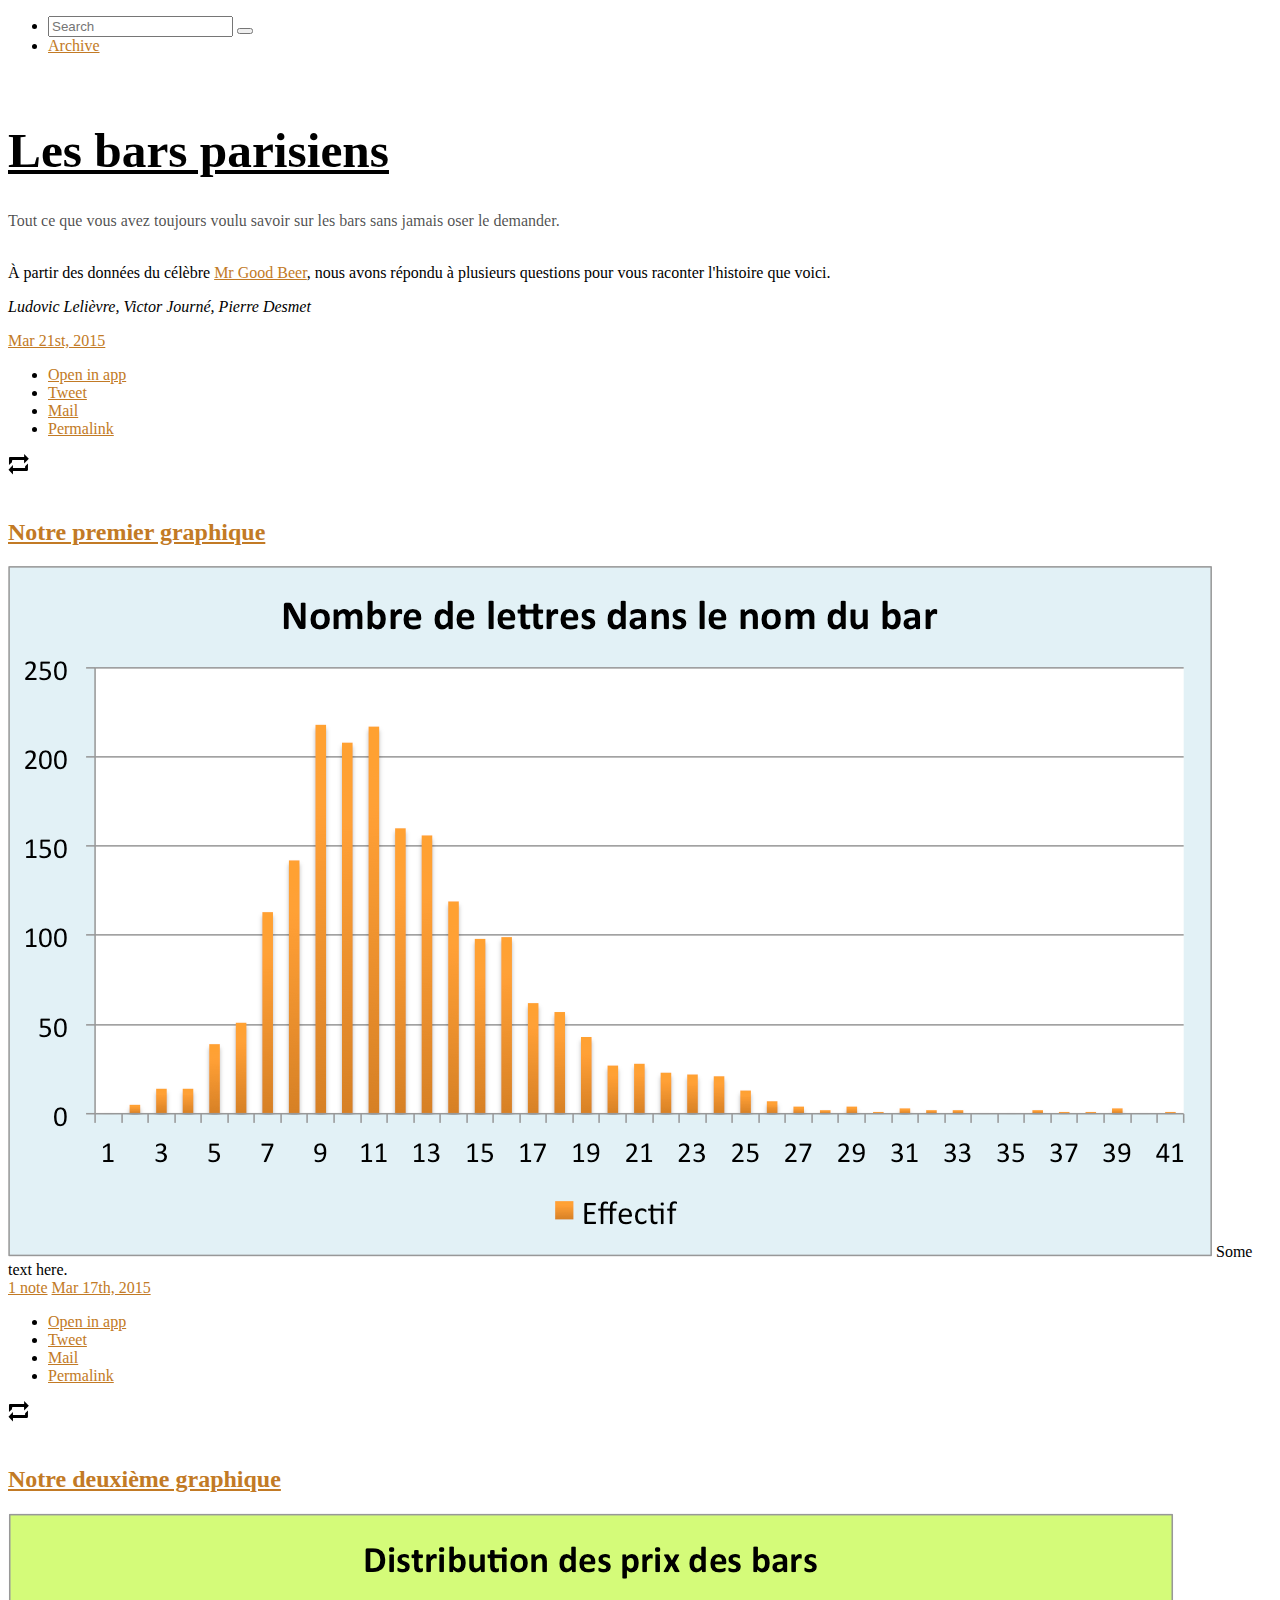
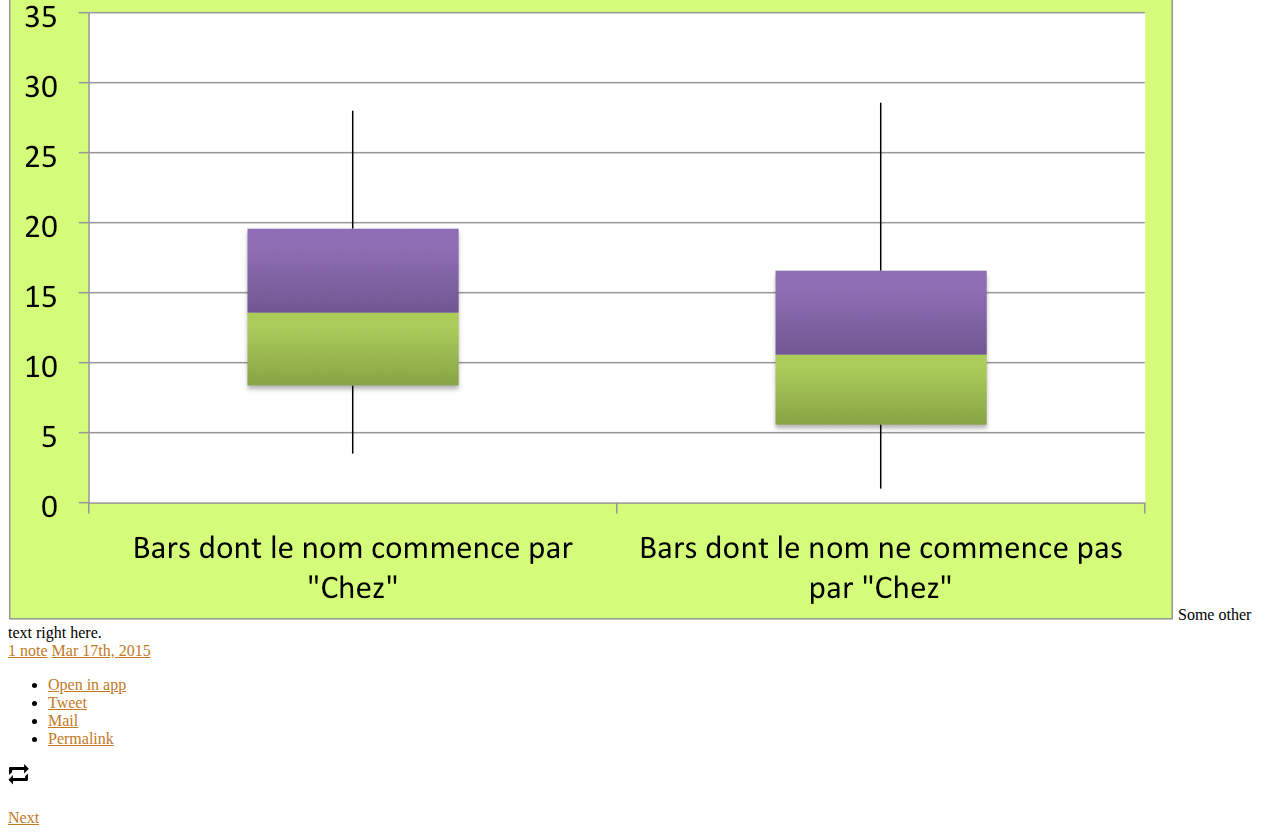
==== index.html @ 40562340 "Premiere version fonctionnelle" ====
<!DOCTYPE html>
<script>var __pbpa = true;</script>
<script>var translated_warning_string = 'Warning: Never enter your Tumblr password unless \u201chttps://www.tumblr.com/login\u201d\x0ais the address in your web browser.\x0a\x0aYou should also see a green \u201cTumblr, Inc.\u201d identification in the address bar.\x0a\x0aSpammers and other bad guys use fake forms to steal passwords.\x0a\x0aTumblr will never ask you to log in from a user\u2019s blog.\x0a\x0aAre you absolutely sure you want to continue?';</script><script type="text/javascript" language="javascript" src="http://assets.tumblr.com/assets/scripts/pre_tumblelog.js?_v=7f6772238e1748fa255bd191b4985d65"></script>
<!DOCTYPE html>
<!--[if IE 8]><html class="lt-ie10 lt-ie9"> <![endif]-->
<!--[if IE 9]><html class="lt-ie10"> <![endif]-->
<!--[if gt IE 9]><!--> <html> <!--<![endif]-->
    <head prefix="og: http://ogp.me/ns# fb: http://ogp.me/ns/fb# blog: http://ogp.me/ns/blog#">
        <meta name="apple-itunes-app" content="app-id=305343404,affiliate-data=at=11l3M5&ct=us.itunes.uni.tumblr.ipdt,app-argument=tumblr://x-callback-url/blog?blogName=tournageparis&referrer=smart-app-banner">
        <meta charset="utf-8">
        <title>Les bars parisiens</title>
        <meta name="description" content="Projet de dataviz à l'ENSAE ParisTech">
        <meta name="viewport" content="width=device-width, initial-scale=1.0">
        <style>figure{margin:0}.tmblr-iframe{position:absolute}.tmblr-iframe.hide{display:none}</style>
        <link rel="shortcut icon" href="http://img11.hostingpics.net/pics/999138ensae.png">
        <link rel="apple-touch-icon-precomposed" href="http://img11.hostingpics.net/pics/999138ensae.png">
        <!--<link rel="alternate" type="application/rss+xml" href="http://tournageparis.tumblr.com/rss">-->
        <link rel="stylesheet" href="http://static.tumblr.com/vr9xgox/k5rniy4bm/main-min.css">

        <!-- HTML5 Shiv -->
        <!--[if lt IE 9]>
            <script src="http://static.tumblr.com/hriofhd/Qj0m8pn7q/html5shiv.js"></script>
        <![endif]-->


        <style>
            /* Colors */
            body {
                background: #FFFFFF;
            }

            .blog-title {
                font-family: 'Typewriter FS', serif, "Helvetica Neue", HelveticaNeue, Typewriter, sans-serif;
                font-size: 37pt;
                font-weight: bold;
            }

            .blog-title a,
            .description,
            .search-header {
                color: #000000;
            }

            .h-line {
                background: #000000;
            }

            a {
                color: #c27a25;
            }

            #pagination a,
            .exposed-nav-wrapper li a {
                color: #c27a25;
            }

            #pagination a.next:after {
                border-left-color: #c27a25;
            }

            #pagination a.previous:after {
                border-right-color: #c27a25;
            }

            .loader .loader-bar {
                background-color: #000000;
            }

            .link-wrapper {
                background-color: #c27a25;
            }

            .header-image.cover {
                background-image: url(http://leossf.com/wp-content/uploads/2015/11/leos-oyster-bar-home-slide-03.jpg);
            }

            .user-avatar {
                background-color: #FFFFFF;
                border-color: #FFFFFF;
            }

            .avatar-style-square .user-avatar {
                -wekbit-box-shadow: 0 0 0 4px #FFFFFF;
                -moz-box-shadow: 0 0 0 4px #FFFFFF;
                box-shadow: 0 0 0 4px #FFFFFF;
            }

            .no-header-image .selector .bar-icon,
            .contain-header-image .selector .bar-icon {
                background: #c27a25;
            }

            .no-header-image .search-only .selector .icon,
            .contain-header-image .search-only .selector .icon {
                color: #c27a25;
            }

            /* Adjust menus for light accents on light backgrounds */
            .light-on-light.no-header-image .selector .bar-icon,
            .light-on-light.contain-header-image .selector .bar-icon {
                background: #444;
            }

            .light-on-light.no-header-image .search-only .selector .icon,
            .light-on-light.contain-header-image .search-only .selector .icon {
                color: #444;
            }

            /* Adjust menus for dark accents on dark backgrounds */
            .dark-on-dark.no-header-image .selector .bar-icon,
            .dark-on-dark.contain-header-image .selector .bar-icon {
                background: #fff;
            }

            .dark-on-dark.no-header-image .search-only .selector .icon,
            .dark-on-dark.contain-header-image .search-only .selector .icon {
                color: #fff;
            }

            @media screen and (max-device-width: 580px) {
                .header-image.cover {
                    background-image: url(http://static.tumblr.com/ac525241281565580e015b199a4c1202/8la3pyc/bbTnld2x6/tumblr_static_tumblr_static_qr7u372q500c4g0wgookogks_640.jpg);
                    -webkit-background-size: cover;
                    background-size: cover;
                }

                .nav-menu-bg,
                .nav-menu-wrapper .nav-menu.active:before,
                .nav-menu .pop-menu ul {
                    background: #FFFFFF;
                }

                .nav-menu.active .selector .bar-icon,
                .below-header .selector .bar-icon {
                    background: #c27a25;
                }

                .nav-menu .pop-menu ul li a,
                .below-header .search-only .selector .icon {
                    color: #c27a25;
                }

                /* Adjust menus for light accents on light backgrounds */
                .light-on-light .selector.active .bar-icon,
                .light-on-light.below-header .nav-menu .selector .bar-icon,
                .light-on-light.below-header .selector .bar-icon {
                    background: #444;
                }

                .light-on-light .nav-menu .pop-menu ul li a,
                .light-on-light.below-header .search-only .selector .icon {
                    color: #444;
                }

                /* Adjust menus for dark accents on dark backgrounds */
                .dark-on-dark .nav-menu .selector .bar-icon,
                .dark-on-dark .below-header .selector .bar-icon {
                    background: #fff;
                }

                .dark-on-dark .nav-menu .pop-menu ul li a,
                .dark-on-dark.below-header .search-only .selector .icon {
                    color: #fff;
                }

                .avatar-style-square .user-avatar {
                    -wekbit-box-shadow: 0 0 0 3px #FFFFFF;
                    -moz-box-shadow: 0 0 0 3px #FFFFFF;
                    box-shadow: 0 0 0 3px #FFFFFF;
                }

            }

            /* Custom CSS */

        </style>
    <link rel="alternate" href="android-app://com.tumblr/tumblr/x-callback-url/blog?blogName=tournageparis"><link rel="alternate" href="ios-app://305343404/tumblr/x-callback-url/blog?blogName=tournageparis"><script src="http://assets.tumblr.com/assets/scripts/tumblelog_post_message_queue.js?_v=ae06d1ab69efc6f29297bf2b7a4160af"></script><link rel="stylesheet" type="text/css" href="https://raw.githubusercontent.com/PierreDesmet/PierreDesmet.github.io/master/stylesheet.css"><!-- BEGIN TUMBLR FACEBOOK OPENGRAPH TAGS --><!-- If you'd like to specify your own Open Graph tags, define the og:url and og:title tags in your theme's HTML. --><!-- Read more: http://ogp.me/ --><meta property="fb:app_id" content="48119224995"><meta property="og:title" content="Les tournages à Paris"><meta property="og:url" content="http://tournageparis.tumblr.com/?og=1"><meta property="og:description" content="Trois étudiantes en statistiques qui aiment à la fois Paris et le Cinéma, voilà ce que ça donne !"><meta property="og:type" content="tumblr-feed:tumblelog"><meta property="og:image" content="http://img11.hostingpics.net/pics/999138ensae.png"><meta property="al:ios:url" content="tumblr://x-callback-url/blog?blogName=tournageparis"><meta property="al:ios:app_name" content="Tumblr"><meta property="al:ios:app_store_id" content="305343404"><meta property="al:android:url" content="tumblr://x-callback-url/blog?blogName=tournageparis"><meta property="al:android:app_name" content="Tumblr"><meta property="al:android:package" content="com.tumblr"><!-- END TUMBLR FACEBOOK OPENGRAPH TAGS --><!-- TWITTER TAGS --><meta charset="utf-8"><meta name="twitter:site" content="tumblr"><meta name="twitter:card" content="app"><meta name="twitter:description" content="tournageparis"><meta name="twitter:title" content="tournageparis"><meta name="twitter:app:name:iphone" content="Tumblr"><meta name="twitter:app:name:ipad" content="Tumblr"><meta name="twitter:app:name:googleplay" content="Tumblr"><meta name="twitter:app:id:iphone" content="305343404"><meta name="twitter:app:id:ipad" content="305343404"><meta name="twitter:app:id:googleplay" content="com.tumblr"><meta name="twitter:app:url:iphone" content="tumblr://x-callback-url/blog?blogName=tournageparis&amp;referrer=twitter-cards"><meta name="twitter:app:url:ipad" content="tumblr://x-callback-url/blog?blogName=tournageparis&amp;referrer=twitter-cards"><meta name="twitter:app:url:googleplay" content="tumblr://x-callback-url/blog?blogName=tournageparis&amp;referrer=twitter-cards"><!-- GOOGLE CAROUSEL --><script type="application/ld+json">
	{"@type":"ItemList","url":"http:\/\/tournageparis.tumblr.com","itemListElement":[{"@type":"ListItem","position":1,"url":"http:\/\/tournageparis.tumblr.com\/post\/114209830774\/si-en-vous-promenant-dans-paris-vous-vous-\u00eates"},{"@type":"ListItem","position":2,"url":"http:\/\/tournageparis.tumblr.com\/post\/113991096584\/on-ne-tourne-pas-que-dans-les-quartiers-chics-\u00e0"},{"@type":"ListItem","position":3,"url":"http:\/\/tournageparis.tumblr.com\/post\/114207998944"},{"@type":"ListItem","position":4,"url":"http:\/\/tournageparis.tumblr.com\/post\/113991350779\/paris-divis\u00e9e-entre-la-com\u00e9die-et-le-drame"},{"@type":"ListItem","position":5,"url":"http:\/\/tournageparis.tumblr.com\/post\/113958047034\/paris-ville-romantique"},{"@type":"ListItem","position":6,"url":"http:\/\/tournageparis.tumblr.com\/post\/114207609409"},{"@type":"ListItem","position":7,"url":"http:\/\/tournageparis.tumblr.com\/post\/113966843389\/parlons-chiffre"},{"@type":"ListItem","position":8,"url":"http:\/\/tournageparis.tumblr.com\/post\/113970855624\/les-tournages-\u00e0-paris-ne-connaissent-pas-la-crise"},{"@type":"ListItem","position":9,"url":"http:\/\/tournageparis.tumblr.com\/post\/113966087064\/mieux-vaut-tourner-sur-l\u00eele-saint-louis-pour"},{"@type":"ListItem","position":10,"url":"http:\/\/tournageparis.tumblr.com\/post\/113968232439\/quel-arrondissement-promet-le-plus-grand-succ\u00e8s"},{"@type":"ListItem","position":11,"url":"http:\/\/tournageparis.tumblr.com\/post\/113971610434\/le-royaume-uni-remplit-les-salles"},{"@type":"ListItem","position":12,"url":"http:\/\/tournageparis.tumblr.com\/post\/114207946399"},{"@type":"ListItem","position":13,"url":"http:\/\/tournageparis.tumblr.com\/post\/114032891654\/pas-moins-de-20-nationalit\u00e9s-ont-tourn\u00e9-des-films"},{"@type":"ListItem","position":14,"url":"http:\/\/tournageparis.tumblr.com\/post\/113996144164\/quelles-images-les-productions-\u00e9trang\u00e8res"},{"@type":"ListItem","position":15,"url":"http:\/\/tournageparis.tumblr.com\/post\/113994470819\/les-productions-am\u00e9ricaines-ou-chinoises-se-font"}],"@context":"http:\/\/schema.org"}</script><link rel="canonical" href="http://tournageparis.tumblr.com"><style type="text/css">.knight-rider-loader{line-height:0;white-space:nowrap;width:78px}.knight-rider-loader.small{width:39px}.knight-rider-loader.centered{position:absolute;top:50%;left:50%;-webkit-transform:translate(-50%,-50%);transform:translate(-50%,-50%)}.knight-rider-loader.h-centered{position:absolute;top:0;left:50%;-webkit-transform:translateX(-50%);transform:translateX(-50%)}.knight-rider-bar{display:none;width:20px;height:20px;margin:0 3px;border-radius:5px;opacity:.5;background-color:#d0d0d0}.small>.knight-rider-bar{width:10px;height:10px;margin-left:2px;margin-right:1px;border-radius:2px}.animate>.knight-rider-bar{display:inline-block;-webkit-animation:knight-rider-oscillate ease-in-out .3s infinite alternate;animation:knight-rider-oscillate ease-in-out .3s infinite alternate}.knight-rider-bar:nth-child(1){-webkit-animation-delay:-.2s;animation-delay:-.2s}.knight-rider-bar:nth-child(2){-webkit-animation-delay:-.1s;animation-delay:-.1s}@-webkit-keyframes knight-rider-oscillate{0%{opacity:.5;-webkit-transform:scaleY(1);transform:scaleY(1)}to{opacity:1;-webkit-transform:scaleY(1.4);transform:scaleY(1.4)}}@keyframes knight-rider-oscillate{0%{opacity:.5;-webkit-transform:scaleY(1);transform:scaleY(1)}to{opacity:1;-webkit-transform:scaleY(1.4);transform:scaleY(1.4)}}.tmblr-iframe{position:absolute}.tmblr-iframe.hide{display:none}.tmblr-pano-lightbox-container .tmblr-iframe--pano-lightbox{z-index:8675309;position:fixed;top:0;left:0;right:0;bottom:0;width:100%;height:100%;display:none}.tmblr-pano-lightbox-container .tmblr-iframe-preloader-container{z-index:8675310;position:fixed;bottom:0;width:100%;height:100%;background:rgba(0,0,0,.92)}.tmblr-pano-lightbox-container .tmblr-pano-lightbox{display:block}.tmblr-pano-lightbox-container .tmblr-pano-lightbox--preloading{display:none}.tmblr-iframe--controls-phone-container{padding-top:43px}.tmblr-iframe--controls-phone-container .t-logo{display:none}.tmblr-iframe--controls,.tmblr-iframe--mobile-logged-in-controls{position:fixed}.tmblr-iframe--controls.iframe-controls--desktop,.tmblr-iframe--mobile-logged-in-controls.iframe-controls--desktop{top:0;right:0;width:40%;min-width:200px;height:36px;z-index:100}.tmblr-iframe--controls.iframe-controls--phone-mobile,.tmblr-iframe--mobile-logged-in-controls.iframe-controls--phone-mobile{top:0;left:0;width:100%;height:44px;padding-right:8px;z-index:10}.tmblr-iframe--controls.iframe-controls--tablet-mobile,.tmblr-iframe--mobile-logged-in-controls.iframe-controls--tablet-mobile{top:0;right:0;width:235px;height:36px;z-index:2147483646}.tmblr-iframe--desktop-logged-in-controls{position:fixed}.tmblr-iframe--desktop-logged-in-controls.iframe-controls--desktop{right:0;top:0;z-index:100}.tmblr-iframe--unified-controls{position:fixed;top:0;right:0;left:0;width:100%;height:0;z-index:100}.tmblr-iframe-compact .tmblr-iframe--unified-controls{left:auto}.tmblr-iframe-overlay.tmblr-iframe-full-width #page .logo-wrapper{display:none}@media screen and (max-device-width:568px){.tmblr-iframe-overlay.tmblr-iframe-full-width .no-image:not(.avatar-hidden) #header{padding-top:140px}}.tmblr-iframe-overlay.tmblr-iframe-full-width:not(.tmblr-iframe-themed) .top-blog-header .header-image.cover.loaded:after{display:none}.tmblr-iframe-overlay.tmblr-iframe-full-width:not(.tmblr-iframe-themed) .tmblr-iframe--unified-controls{background-image:linear-gradient(180deg,rgba(0,0,0,.4) 0,transparent);padding-bottom:10px;transition:padding-bottom .1s linear}.tmblr-iframe-overlay.tmblr-iframe-full-width:not(.tmblr-iframe-themed) .tmblr-iframe--unified-controls.tmblr-iframe--below-header{padding-bottom:0}.tmblr-iframe--follow-teaser{position:fixed;bottom:0;right:0;z-index:100;display:none}.tmblr-iframe--follow-teaser.open{display:block}.tmblr-iframe--follow-teaser.sticky-ad-visible{bottom:310px}@-webkit-keyframes iframe-app-cta-transition{0%{opacity:0;bottom:-2em}to{opacity:1}}@keyframes iframe-app-cta-transition{0%{opacity:0;bottom:-2em}to{opacity:1}}@-webkit-keyframes iframe-app-cta-dismiss-transition{0%{opacity:1;-webkit-transform:translateY(0);transform:translateY(0)}to{opacity:0;-webkit-transform:translateY(2em);transform:translateY(2em)}}@keyframes iframe-app-cta-dismiss-transition{0%{opacity:1;-webkit-transform:translateY(0);transform:translateY(0)}to{opacity:0;-webkit-transform:translateY(2em);transform:translateY(2em)}}body.android,body.ios{padding-bottom:50px}.tmblr-iframe--app-cta-button{display:none;position:fixed;bottom:10px;left:50%;-webkit-transform:translateX(-50%);transform:translateX(-50%);z-index:100}.tmblr-iframe--app-cta-button.tmblr-iframe--loaded{display:block;-webkit-animation:iframe-app-cta-transition .2s ease-out;animation:iframe-app-cta-transition .2s ease-out}.tmblr-lightbox{position:fixed;top:0;bottom:0;left:0;right:0;z-index:8675309;overflow:hidden;background-color:hsla(0,0%,7%,.92)}.tmblr-lightbox .vignette{position:absolute;width:100%;height:100%;left:0;top:0;right:0;bottom:0;z-index:8675308;background-size:100% 100%}.tmblr-lightbox .lightbox-image-container{position:absolute;z-index:8675310;cursor:pointer}.tmblr-lightbox .lightbox-image-container.single-image{cursor:default}.tmblr-lightbox .lightbox-image{border-radius:3px;box-shadow:0 4px 30px #000;border-width:0;background-color:transparent}.tmblr-lightbox .lightbox-image.hide{display:none}.tmblr-lightbox .lightbox-image.placeholder{background-color:hsla(0,0%,100%,.05)}.tmblr-lightbox .lightbox-caption{position:absolute;text-align:center;font-family:Helvetica Neue,HelveticaNeue,Helvetica,Arial,sans-serif;font-size:17px;font-weight:700;color:#fff;padding-top:20px;text-shadow:0 4px 30px #000;display:inline-block;text-rendering:optimizeLegibility}.tmblr-lightbox .lightbox-caption.hide{display:none}.hidden-body{position:relative;left:-99999px;overflow:hidden;background-color:#000}.hidden-body .show-mobile-lightbox{position:fixed;overflow:hidden;width:100%;top:0;left:0;right:0;bottom:0;z-index:8675309}.tmblr-iframe--sticky-ad{position:fixed;right:-464px;bottom:0;border:1px solid #8f8f8f;background-color:#fff;z-index:100;transition:all .5s ease}.tmblr-iframe--sticky-ad.show{right:0}.sticky-darla-ad{position:fixed;bottom:-315px;right:0;z-index:100;border-radius:5px 0;border:1px solid #9da6af;transition:all .5s ease;padding:10px}.sticky-darla-ad.show{bottom:0}.sticky-darla-ad .ad-close-btn{position:relative;font-weight:900;margin-left:auto;margin-right:0;margin-top:-26px;cursor:pointer;width:20px;height:15px;text-align:center;border-radius:5px 5px 0 0;font-size:12px;line-height:1.5;border-top:1px solid #9da6af;border-left:1px solid #9da6af;border-right:1px solid #9da6af}.sticky-darla-ad .ad-close-btn .icon-x{display:none;position:relative;font-size:12px;content:'\D7';color:#9da6af}.sticky-darla-ad .ad-footer{font-size:10px;line-height:1;text-align:center}.sticky-darla-ad .ad-footer a{padding-left:5px;border-bottom:0;text-decoration:none}.sticky-darla-ad .ad-header{font-size:10px;line-height:1;text-align:center;margin:5px}.tmblr-iframe--init{width:0;height:0;opacity:0;z-index:-1;pointer-events:none}</style><script async="" src="/assets/src/scripts/tumblr/dashboard/px.js?ch=1"></script><style type="text/css">.live-photo {
  position: relative;
  overflow: hidden;
  cursor: pointer; }
  .live-photo video,
  .live-photo img {
    display: block;
    max-width: 100%;
    pointer-events: none;
    -ms-touch-action: none;
        touch-action: none; }
  .live-photo video {
    position: absolute;
    top: 0;
    right: 0;
    bottom: 0;
    left: 0;
    width: 100%;
    height: 100%; }
    .live-photo video::-webkit-media-controls-start-playback-button {
      display: none; }
  .live-photo .live-photo-icon {
    display: block;
    position: absolute;
    top: 12px;
    left: 12px;
    width: 24px;
    height: 24px;
    background: url("data:image/svg+xml;charset=utf-8,%3Csvg width='48' height='48' viewBox='0 0 48 48' xmlns='http://www.w3.org/2000/svg' fill='%23fff'%3E%3Ctitle%3ELive Photo%3C/title%3E%3Cg fill-rule='evenodd'%3E%3Cpath d='M24 36c6.627 0 12-5.373 12-12s-5.373-12-12-12-12 5.373-12 12 5.373 12 12 12zm0-2c5.523 0 10-4.477 10-10s-4.477-10-10-10-10 4.477-10 10 4.477 10 10 10z'/%3E%3Cpath d='M24 29a5 5 0 1 0 0-10 5 5 0 0 0 0 10zm0-3a2 2 0 1 0 0-4 2 2 0 0 0 0 4zm0-19a1.5 1.5 0 1 0 0-3 1.5 1.5 0 0 0 0 3zm4.788.63a1.5 1.5 0 1 0 0-3 1.5 1.5 0 0 0 0 3zm4.462 1.85a1.5 1.5 0 1 0 0-3 1.5 1.5 0 0 0 0 3zm3.831 2.94a1.5 1.5 0 1 0 0-3 1.5 1.5 0 0 0 0 3zm2.94 3.831a1.5 1.5 0 1 0 0-3 1.5 1.5 0 0 0 0 3zm1.849 4.462a1.5 1.5 0 1 0 0-3 1.5 1.5 0 0 0 0 3zm.63 4.788a1.5 1.5 0 1 0 0-3 1.5 1.5 0 0 0 0 3zm-.63 4.788a1.5 1.5 0 1 0 0-3 1.5 1.5 0 0 0 0 3zm-1.85 4.461a1.5 1.5 0 1 0 0-3 1.5 1.5 0 0 0 0 3zm-2.94 3.831a1.5 1.5 0 1 0 0-3 1.5 1.5 0 0 0 0 3zm-3.831 2.94a1.5 1.5 0 1 0 0-3 1.5 1.5 0 0 0 0 3zm-4.462 1.849a1.5 1.5 0 1 0 0-3 1.5 1.5 0 0 0 0 3zM24 44a1.5 1.5 0 1 0 0-3 1.5 1.5 0 0 0 0 3zm-4.788-.63a1.5 1.5 0 1 0 0-3 1.5 1.5 0 0 0 0 3zm-4.462-1.85a1.5 1.5 0 1 0 0-3 1.5 1.5 0 0 0 0 3zm-3.831-2.94a1.5 1.5 0 1 0 0-3 1.5 1.5 0 0 0 0 3zm-2.94-3.831a1.5 1.5 0 1 0 0-3 1.5 1.5 0 0 0 0 3zM6.13 30.288a1.5 1.5 0 1 0 0-3 1.5 1.5 0 0 0 0 3zM5.5 25.5a1.5 1.5 0 1 0 0-3 1.5 1.5 0 0 0 0 3zm.63-4.788a1.5 1.5 0 1 0 0-3 1.5 1.5 0 0 0 0 3zm1.85-4.462a1.5 1.5 0 1 0 0-3 1.5 1.5 0 0 0 0 3zm2.94-3.831a1.5 1.5 0 1 0 0-3 1.5 1.5 0 0 0 0 3zm3.831-2.94a1.5 1.5 0 1 0 0-3 1.5 1.5 0 0 0 0 3zm4.462-1.849a1.5 1.5 0 1 0 0-3 1.5 1.5 0 0 0 0 3z'/%3E%3C/g%3E%3C/svg%3E") center center;
    background-size: contain;
    -webkit-filter: drop-shadow(0 1px 1px rgba(0, 0, 0, 0.5));
            filter: drop-shadow(0 1px 1px rgba(0, 0, 0, 0.5));
    pointer-events: none; }
  .live-photo .live-photo-postroll,
  .live-photo .live-photo-video {
    opacity: 0; }
  .live-photo .live-photo-video {
    -webkit-filter: blur(7.5px);
            filter: blur(7.5px); }
  .live-photo .live-photo-keyframe,
  .live-photo .live-photo-postroll,
  .live-photo .live-photo-video {
    will-change: transform, filter, opacity;
    transition: opacity 0.5s linear, -webkit-transform 0.5s ease-out, -webkit-filter 0.5s linear;
    transition: transform 0.5s ease-out, filter 0.5s linear, opacity 0.5s linear;
    transition: transform 0.5s ease-out, filter 0.5s linear, opacity 0.5s linear, -webkit-transform 0.5s ease-out, -webkit-filter 0.5s linear; }
  .live-photo.loading .live-photo-icon {
    -webkit-animation: live-photo-icon-loading 0.5s linear alternate infinite both;
            animation: live-photo-icon-loading 0.5s linear alternate infinite both; }
  .live-photo.preview .live-photo-postroll {
    opacity: 1;
    transition-duration: 0s; }
  .live-photo.active video,
  .live-photo.active img {
    -webkit-transform: scale(1.075, 1.075);
        -ms-transform: scale(1.075, 1.075);
            transform: scale(1.075, 1.075); }
  .live-photo.active .live-photo-postroll {
    -webkit-animation: live-photo-post-roll 1s both;
            animation: live-photo-post-roll 1s both; }
  .live-photo.active .live-photo-video {
    opacity: 1;
    -webkit-filter: none;
            filter: none;
    transition-delay: 0.375s;
    transition-duration: 0.625s; }

@-webkit-keyframes live-photo-icon-loading {
  0% {
    opacity: 1; }
  100% {
    opacity: 0.75; } }

@keyframes live-photo-icon-loading {
  0% {
    opacity: 1; }
  100% {
    opacity: 0.75; } }

@-webkit-keyframes live-photo-post-roll {
  0% {
    opacity: 0;
    -webkit-filter: blur(0);
            filter: blur(0); }
  2% {
    opacity: 1; }
  37.5% {
    opacity: 1;
    -webkit-filter: blur(7.5px);
            filter: blur(7.5px); }
  100% {
    opacity: 0; } }

@keyframes live-photo-post-roll {
  0% {
    opacity: 0;
    -webkit-filter: blur(0);
            filter: blur(0); }
  2% {
    opacity: 1; }
  37.5% {
    opacity: 1;
    -webkit-filter: blur(7.5px);
            filter: blur(7.5px); }
  100% {
    opacity: 0; } }
</style>
<link rel="alternate" href="android-app://com.tumblr/tumblr/x-callback-url/blog?blogName=tournageparis" /><link rel="alternate" href="ios-app://305343404/tumblr/x-callback-url/blog?blogName=tournageparis" /><script src="http://assets.tumblr.com/assets/scripts/tumblelog_post_message_queue.js?_v=ae06d1ab69efc6f29297bf2b7a4160af"></script><link rel="stylesheet" type="text/css" href="http://assets.tumblr.com/fonts/typewriterfs/stylesheet.css?v=1"><!-- BEGIN TUMBLR FACEBOOK OPENGRAPH TAGS --><!-- If you'd like to specify your own Open Graph tags, define the og:url and og:title tags in your theme's HTML. --><!-- Read more: http://ogp.me/ --><meta property="fb:app_id" content="48119224995" /><meta property="og:title" content="Les tournages &agrave; Paris" /><meta property="og:url" content="http://tournageparis.tumblr.com/?og=1" /><meta property="og:description" content="Trois &eacute;tudiantes en statistiques qui aiment &agrave; la fois Paris et le Cin&eacute;ma, voil&agrave; ce que &ccedil;a donne !" /><meta property="og:type" content="tumblr-feed:tumblelog" /><meta property="og:image" content="http://68.media.tumblr.com/avatar_a4dd286aa077_128.png" /><meta property="al:ios:url" content="tumblr://x-callback-url/blog?blogName=tournageparis" /><meta property="al:ios:app_name" content="Tumblr" /><meta property="al:ios:app_store_id" content="305343404" /><meta property="al:android:url" content="tumblr://x-callback-url/blog?blogName=tournageparis" /><meta property="al:android:app_name" content="Tumblr" /><meta property="al:android:package" content="com.tumblr" /><!-- END TUMBLR FACEBOOK OPENGRAPH TAGS --><!-- TWITTER TAGS --><meta charset="utf-8"><meta name="twitter:site" content="tumblr" /><meta name="twitter:card" content="app" /><meta name="twitter:description" content="tournageparis" /><meta name="twitter:title" content="tournageparis" /><meta name="twitter:app:name:iphone" content="Tumblr" /><meta name="twitter:app:name:ipad" content="Tumblr" /><meta name="twitter:app:name:googleplay" content="Tumblr" /><meta name="twitter:app:id:iphone" content="305343404" /><meta name="twitter:app:id:ipad" content="305343404" /><meta name="twitter:app:id:googleplay" content="com.tumblr" /><meta name="twitter:app:url:iphone" content="tumblr://x-callback-url/blog?blogName=tournageparis&amp;referrer=twitter-cards" /><meta name="twitter:app:url:ipad" content="tumblr://x-callback-url/blog?blogName=tournageparis&amp;referrer=twitter-cards" /><meta name="twitter:app:url:googleplay" content="tumblr://x-callback-url/blog?blogName=tournageparis&amp;referrer=twitter-cards" /><!-- GOOGLE CAROUSEL --><script type="application/ld+json">
	{"@type":"ItemList","url":"http:\/\/tournageparis.tumblr.com","itemListElement":[{"@type":"ListItem","position":1,"url":"http:\/\/tournageparis.tumblr.com\/post\/114209830774\/si-en-vous-promenant-dans-paris-vous-vous-\u00eates"},{"@type":"ListItem","position":2,"url":"http:\/\/tournageparis.tumblr.com\/post\/113991096584\/on-ne-tourne-pas-que-dans-les-quartiers-chics-\u00e0"},{"@type":"ListItem","position":3,"url":"http:\/\/tournageparis.tumblr.com\/post\/114207998944"},{"@type":"ListItem","position":4,"url":"http:\/\/tournageparis.tumblr.com\/post\/113991350779\/paris-divis\u00e9e-entre-la-com\u00e9die-et-le-drame"},{"@type":"ListItem","position":5,"url":"http:\/\/tournageparis.tumblr.com\/post\/113958047034\/paris-ville-romantique"},{"@type":"ListItem","position":6,"url":"http:\/\/tournageparis.tumblr.com\/post\/114207609409"},{"@type":"ListItem","position":7,"url":"http:\/\/tournageparis.tumblr.com\/post\/113966843389\/parlons-chiffre"},{"@type":"ListItem","position":8,"url":"http:\/\/tournageparis.tumblr.com\/post\/113970855624\/les-tournages-\u00e0-paris-ne-connaissent-pas-la-crise"},{"@type":"ListItem","position":9,"url":"http:\/\/tournageparis.tumblr.com\/post\/113966087064\/mieux-vaut-tourner-sur-l\u00eele-saint-louis-pour"},{"@type":"ListItem","position":10,"url":"http:\/\/tournageparis.tumblr.com\/post\/113968232439\/quel-arrondissement-promet-le-plus-grand-succ\u00e8s"},{"@type":"ListItem","position":11,"url":"http:\/\/tournageparis.tumblr.com\/post\/113971610434\/le-royaume-uni-remplit-les-salles"},{"@type":"ListItem","position":12,"url":"http:\/\/tournageparis.tumblr.com\/post\/114207946399"},{"@type":"ListItem","position":13,"url":"http:\/\/tournageparis.tumblr.com\/post\/114032891654\/pas-moins-de-20-nationalit\u00e9s-ont-tourn\u00e9-des-films"},{"@type":"ListItem","position":14,"url":"http:\/\/tournageparis.tumblr.com\/post\/113996144164\/quelles-images-les-productions-\u00e9trang\u00e8res"},{"@type":"ListItem","position":15,"url":"http:\/\/tournageparis.tumblr.com\/post\/113994470819\/les-productions-am\u00e9ricaines-ou-chinoises-se-font"}],"@context":"http:\/\/schema.org"}</script><link rel="canonical" href="http://tournageparis.tumblr.com" />

<script async="" src="/assets/src/scripts/tumblr/dashboard/px.js?ch=2"></script>
</head>
    <body data-urlencoded-name="tournageparis" class="regular index-page; width: 500px; top"><iframe src="about:blank" width="0" height="0" frameborder="0" scrolling="no" name="follow-teaser" class="tmblr-iframe tmblr-iframe--follow-teaser" style="width: 310px; height: 110px;"></iframe><iframe src="http://safe.txmblr.com/sticky-ad-iframe.html?referrer=http%3A%2F%2Ftournageparis.tumblr.com%2F" width="462" height="307" frameborder="0" scrolling="no" name="sticky-ad" class="tmblr-iframe tmblr-iframe--sticky-ad"></iframe><iframe src="about:blank" width="0" height="0" frameborder="0" scrolling="no" name="controls" class="tmblr-iframe tmblr-iframe--controls iframe-controls--desktop" style="width: 242px; height: 36px;"></iframe><div class="ui_dialog_lock" style="display: none;"></div>
        <section id="page">
            <div class="nav-menu-wrapper ">
                <nav class="nav-menu pop">
                    <a class="selector">

                            <div class="bar-icon-wrapper">
                                <span class="bar-icon"></span>
                                <span class="bar-icon"></span>
                                <span class="bar-icon"></span>
                            </div>


                    </a>
                    <div class="pop-menu west">
                        <ul>
                            <li class="no-hover search">
                                <form action="/search" method="get" id="search">
                                    <input type="text" name="q" id="q" placeholder="Search" value="">
                                    <button type="submit" class="icon-search_16"></button>
                                </form>
                            </li>

                                <li>
                                    <a href="/archive" class="archive">Archive <i class="icon-arrow_carrot_right"></i></a>
                                </li>




                        </ul>
                    </div>
                </nav>
                <div class="glass"></div>
            </div>

            <div class="nav-menu-bg"></div>

            <div class="header-wrapper



                avatar-style-circle">

                <header id="header">

                    <div class="header-image-wrapper ">
                        <a href="/" class="header-image parallax cover  loaded" data-bg-image="http://leossf.com/wp-content/uploads/2015/11/leos-oyster-bar-home-slide-03.jpg">

                        </a>
                        <div class="loader-bg"></div>
                    </div>


                    <div class="blog-title-wrapper content">
                        <figure class="avatar-wrapper animate">
                            <a href="/" style="background-image: url(http://img11.hostingpics.net/pics/999138ensae.png)" class="user-avatar"><img src="http://img11.hostingpics.net/pics/999138ensae.png" alt="" class="print-only invisible"></a>
                        </figure>

                        <div class="title-group animate">

                            <h1 class="blog-title"><a href="/">Les bars parisiens</a></h1>


                            <span class="description" style="color: rgba(0, 0, 0, 0.701961);">
                                Tout ce que vous avez toujours voulu savoir sur les bars sans jamais oser le demander.
                            </span>

                        </div>
                    </div>


                </header>
            </div>

            <section id="posts" class="content clearfix  avatar-style-circle  ">

                <div data-page-id="1">

                            <article class="text not-page post-114209830774 " data-post-id="post_114209830774">
                                <div class="post-wrapper clearfix">

                                    <section class="post">

                                        <div class="post-content">
                                          <div class="body-text">
                                                <p><br>À partir des données du célèbre <a href = http://www.mistergoodbeer.com>Mr Good Beer</a>, nous avons répondu à plusieurs questions pour vous raconter l'histoire que voici. </p><p> <i>Ludovic Lelièvre, Victor Journé, Pierre Desmet </i> </p>
                                          </div>
                                        </div>
                                        <section class="inline-meta post-extra"></section>
                                    </section>


                                    <section class="panel">
                                        <footer class="post-footer">
                                            <section class="inline-meta date-notes">
                                                <div class="date-note-wrapper">

                                                    <a href="http://tournageparis.tumblr.com/post/114209830774/si-en-vous-promenant-dans-paris-vous-vous-êtes" title="1 year ago" class="meta-item post-date">Mar 21st, 2015</a>
                                                </div>
                                            </section>

                                            <section class="post-controls">
                                                <div class="controls-wrapper">
                                                    <div class="control share-control">
                                                        <nav class="pop">
                                                            <a href="#" class="share selector icon-export"></a>
                                                            <div class="pop-menu share-menu south" id="share_114209830774">
                                                                <ul>
                                                                    <li class="open-in-app"><a href="#" class="share-item open-in-app" data-post="114209830774">Open in app</a></li>
                                                                    <!--<li><a href="http://facebook.com/sharer.php?u=http%3A%2F%2Ftournageparis.tumblr.com%2Fpost%2F114209830774%2Fsi-en-vous-promenant-dans-paris-vous-vous-%C3%AAtes&amp;t=" class="share-item facebook" target="_blank">Facebook</a></li>TODO-->
                                                                    <li><a href="https://twitter.com/intent/tweet?text=Si%20en%20vous%20promenant%20dans%20Paris%2C%20vous%20vous%20%C3%AAtes%20d%C3%A9j%C3%A0%20demand%C3%A9%20si%20un%20film%20n%E2%80%99avait%20pas%20%C3%A9t%C3%A9%20tourn%C3%A9%20dans%20cette...%20https%3A%2F%2Ftmblr.co%2FZSA92l1gNRxTs" class="share-item twitter" target="_blank">Tweet</a></li>


                                                                    <li><a href="mailto:?subject=A%20post%20from%20Les%20tournages%20%26agrave%3B%20Paris&amp;body=Si%20en%20vous%20promenant%20dans%20Paris%2C%20vous%20vous%20%C3%AAtes%20d%C3%A9j%C3%A0%20demand%C3%A9%20si%20un%20film%20n%E2%80%99avait%20pas%20%C3%A9t%C3%A9%20tourn%C3%A9%20dans%20cette%20rue%2C%20sur%20ce%20pont%2C%20le%20long%20de%20ce%20quai%20%E2%80%A6%20ce%20blog...%20http%3A%2F%2Ftournageparis.tumblr.com%2Fpost%2F114209830774%2Fsi-en-vous-promenant-dans-paris-vous-vous-%C3%AAtes" class="share-item mail">Mail</a></li>
                                                                    <li><a href="http://tournageparis.tumblr.com/post/114209830774/si-en-vous-promenant-dans-paris-vous-vous-êtes" class="share-item permalink">Permalink <i class="icon-arrow_carrot_right"></i></a></li>
                                                                </ul>
                                                            </div>
                                                        </nav>
                                                    </div>
                                                    <div class="control reblog-control"><a href="https://www.tumblr.com/reblog/114209830774/3uxtRCJi" class="reblog_button" style="display: block;width:21px;height:21px;"><svg width="100%" height="100%" viewBox="0 0 21 21" xmlns="http://www.w3.org/2000/svg" xmlns:xlink="http://www.w3.org/1999/xlink" fill="#000"><path d="M5.01092527,5.99908429 L16.0088498,5.99908429 L16.136,9.508 L20.836,4.752 L16.136,0.083 L16.1360004,3.01110845 L2.09985349,3.01110845 C1.50585349,3.01110845 0.979248041,3.44726568 0.979248041,4.45007306 L0.979248041,10.9999998 L3.98376463,8.30993634 L3.98376463,6.89801007 C3.98376463,6.20867902 4.71892527,5.99908429 5.01092527,5.99908429 Z"></path><path d="M17.1420002,13.2800293 C17.1420002,13.5720293 17.022957,14.0490723 16.730957,14.0490723 L4.92919922,14.0490723 L4.92919922,11 L0.5,15.806 L4.92919922,20.5103758 L5.00469971,16.9990234 L18.9700928,16.9990234 C19.5640928,16.9990234 19.9453125,16.4010001 19.9453125,15.8060001 L19.9453125,9.5324707 L17.142,12.203"></path></svg></a></div>
                                                    <div class="control like-control"><div class="like_button" data-post-id="114209830774" data-blog-name="tournageparis" id="like_button_114209830774"><iframe id="like_iframe_114209830774" src="http://assets.tumblr.com/assets/html/like_iframe.html?_v=399aee1ea58b6007c2190a8138f100e5#name=tournageparis&amp;post_id=114209830774&amp;color=black&amp;rk=3uxtRCJi" scrolling="no" width="20" height="20" frameborder="0" class="like_toggle" allowtransparency="true" name="like_iframe_114209830774" style="width: 100%; height: 20px;"></iframe></div></div>
                                                </div>
                                            </section>
                                        </footer>
                                    </section>


                                </div>
                            </article>

                            <article class="text not-page post-113991096584 " data-post-id="post_113991096584">
                                <div class="post-wrapper clearfix">
                                    <section class="post">
                                        <div class="post-content">
                                            <h2 class="title"><a href="">Notre premier graphique</a></h2>

                                            <div class="body-text">
                                              <img src = "histo.png"/>
                                              Some text here.
                                                </div>
                                        </div>
                                        <section class="inline-meta post-extra"></section>
                                    </section>


                                    <section class="panel">
                                        <footer class="post-footer">
                                            <section class="inline-meta date-notes">
                                                <div class="date-note-wrapper">

                                                        <a href="#" class="meta-item post-notes">1 note</a>

                                                    <a href="#" title="1 year ago" class="meta-item post-date">Mar 17th, 2015</a>
                                                </div>
                                            </section>

                                            <section class="post-controls">
                                                <div class="controls-wrapper">
                                                    <div class="control share-control">
                                                        <nav class="pop">
                                                            <a href="#" class="share selector icon-export"></a>
                                                            <div class="pop-menu share-menu south" id="share_113991096584">
                                                                <ul>
                                                                    <li class="open-in-app"><a href="#" class="share-item open-in-app" data-post="113991096584">Open in app</a></li>
                                                                    <!-- TODO <li><a href="http://facebook.com/sharer.php?u=http%3A%2F%2Ftournageparis.tumblr.com%2Fpost%2F113991096584%2Fon-ne-tourne-pas-que-dans-les-quartiers-chics-%C3%A0&amp;t=On%20ne%20tourne%20pas%20que%20dans%20les%20quartiers%20chics%20%26agrave%3B%20Paris%20%21" class="share-item facebook" target="_blank">Facebook</a></li>-->
                                                                    <li><a href="https://twitter.com/intent/tweet?text=On%20ne%20tourne%20pas%20que%20dans%20les%20quartiers%20chics%20%C3%A0%20Paris%20%21%20-%20Le%20top%203%20des%20arrondissements%20o%C3%B9%20le%20plus%20de...%20https%3A%2F%2Ftmblr.co%2FZSA92l1gAPXa8" class="share-item twitter" target="_blank">Tweet</a></li>


                                                                    <li><a href="mailto:?subject=A%20post%20from%20Les%20tournages%20%26agrave%3B%20Paris&amp;body=On%20ne%20tourne%20pas%20que%20dans%20les%20quartiers%20chics%20%C3%A0%20Paris%20%21%20-%20Le%20top%203%20des%20arrondissements%20o%C3%B9%20le%20plus%20de%20sc%C3%A8nes%20ont%20%C3%A9t%C3%A9%20tourn%C3%A9es%20est%20relativement%20surprenant%2C...%20http%3A%2F%2Ftournageparis.tumblr.com%2Fpost%2F113991096584%2Fon-ne-tourne-pas-que-dans-les-quartiers-chics-%C3%A0" class="share-item mail">Mail</a></li>
                                                                    <li><a href="http://tournageparis.tumblr.com/post/113991096584/on-ne-tourne-pas-que-dans-les-quartiers-chics-à" class="share-item permalink">Permalink <i class="icon-arrow_carrot_right"></i></a></li>
                                                                </ul>
                                                            </div>
                                                        </nav>
                                                    </div>
                                                    <div class="control reblog-control"><a href="https://www.tumblr.com/reblog/113991096584/z4M6NkEl" class="reblog_button" style="display: block;width:21px;height:21px;"><svg width="100%" height="100%" viewBox="0 0 21 21" xmlns="http://www.w3.org/2000/svg" xmlns:xlink="http://www.w3.org/1999/xlink" fill="#000"><path d="M5.01092527,5.99908429 L16.0088498,5.99908429 L16.136,9.508 L20.836,4.752 L16.136,0.083 L16.1360004,3.01110845 L2.09985349,3.01110845 C1.50585349,3.01110845 0.979248041,3.44726568 0.979248041,4.45007306 L0.979248041,10.9999998 L3.98376463,8.30993634 L3.98376463,6.89801007 C3.98376463,6.20867902 4.71892527,5.99908429 5.01092527,5.99908429 Z"></path><path d="M17.1420002,13.2800293 C17.1420002,13.5720293 17.022957,14.0490723 16.730957,14.0490723 L4.92919922,14.0490723 L4.92919922,11 L0.5,15.806 L4.92919922,20.5103758 L5.00469971,16.9990234 L18.9700928,16.9990234 C19.5640928,16.9990234 19.9453125,16.4010001 19.9453125,15.8060001 L19.9453125,9.5324707 L17.142,12.203"></path></svg></a></div>
                                                    <div class="control like-control"><div class="like_button" data-post-id="113991096584" data-blog-name="tournageparis" id="like_button_113991096584"><iframe id="like_iframe_113991096584" src="http://assets.tumblr.com/assets/html/like_iframe.html?_v=399aee1ea58b6007c2190a8138f100e5#name=tournageparis&amp;post_id=113991096584&amp;color=black&amp;rk=z4M6NkEl" scrolling="no" width="20" height="20" frameborder="0" class="like_toggle" allowtransparency="true" name="like_iframe_113991096584" style="width: 100%; height: 20px;"></iframe></div></div>
                                                </div>
                                            </section>
                                        </footer>
                                    </section>
                                </div>
                            </article>





                            <article class="text not-page post-113991096584 " data-post-id="post_113991096584">
                                <div class="post-wrapper clearfix">
                                    <section class="post">
                                        <div class="post-content">
                                            <h2 class="title"><a href="">Notre deuxième graphique</a></h2>
                                            <div class="body-text">
                                              <img src = "boxplot.png"/>
                                              <!--<iframe width="900" height="800" frameborder="0" scrolling="no" src="//plot.ly/~Chienard/8.embed"></iframe>-->

                                              Some other text right here.
                                                </div>
                                        </div>
                                        <section class="inline-meta post-extra"></section>
                                    </section>


                                    <section class="panel">
                                        <footer class="post-footer">
                                            <section class="inline-meta date-notes">
                                                <div class="date-note-wrapper">

                                                        <a href="/" class="meta-item post-notes">1 note</a>

                                                    <a href="/"" title="1 year ago" class="meta-item post-date">Mar 17th, 2015</a>
                                                </div>
                                            </section>

                                            <section class="post-controls">
                                                <div class="controls-wrapper">
                                                    <div class="control share-control">
                                                        <nav class="pop">
                                                            <a href="#" class="share selector icon-export"></a>
                                                            <div class="pop-menu share-menu south" id="share_113991096584">
                                                                <ul>
                                                                    <li class="open-in-app"><a href="#" class="share-item open-in-app" data-post="113991096584">Open in app</a></li>
                                                                    <!-- TODO <li><a href="http://facebook.com/sharer.php?u=http%3A%2F%2Ftournageparis.tumblr.com%2Fpost%2F113991096584%2Fon-ne-tourne-pas-que-dans-les-quartiers-chics-%C3%A0&amp;t=On%20ne%20tourne%20pas%20que%20dans%20les%20quartiers%20chics%20%26agrave%3B%20Paris%20%21" class="share-item facebook" target="_blank">Facebook</a></li>-->
                                                                    <li><a href="https://twitter.com/intent/tweet?text=On%20ne%20tourne%20pas%20que%20dans%20les%20quartiers%20chics%20%C3%A0%20Paris%20%21%20-%20Le%20top%203%20des%20arrondissements%20o%C3%B9%20le%20plus%20de...%20https%3A%2F%2Ftmblr.co%2FZSA92l1gAPXa8" class="share-item twitter" target="_blank">Tweet</a></li>


                                                                    <li><a href="mailto:?subject=A%20post%20from%20Les%20tournages%20%26agrave%3B%20Paris&amp;body=On%20ne%20tourne%20pas%20que%20dans%20les%20quartiers%20chics%20%C3%A0%20Paris%20%21%20-%20Le%20top%203%20des%20arrondissements%20o%C3%B9%20le%20plus%20de%20sc%C3%A8nes%20ont%20%C3%A9t%C3%A9%20tourn%C3%A9es%20est%20relativement%20surprenant%2C...%20http%3A%2F%2Ftournageparis.tumblr.com%2Fpost%2F113991096584%2Fon-ne-tourne-pas-que-dans-les-quartiers-chics-%C3%A0" class="share-item mail">Mail</a></li>
                                                                    <li><a href="http://tournageparis.tumblr.com/post/113991096584/on-ne-tourne-pas-que-dans-les-quartiers-chics-à" class="share-item permalink">Permalink <i class="icon-arrow_carrot_right"></i></a></li>
                                                                </ul>
                                                            </div>
                                                        </nav>
                                                    </div>
                                                    <div class="control reblog-control"><a href="https://www.tumblr.com/reblog/113991096584/z4M6NkEl" class="reblog_button" style="display: block;width:21px;height:21px;"><svg width="100%" height="100%" viewBox="0 0 21 21" xmlns="http://www.w3.org/2000/svg" xmlns:xlink="http://www.w3.org/1999/xlink" fill="#000"><path d="M5.01092527,5.99908429 L16.0088498,5.99908429 L16.136,9.508 L20.836,4.752 L16.136,0.083 L16.1360004,3.01110845 L2.09985349,3.01110845 C1.50585349,3.01110845 0.979248041,3.44726568 0.979248041,4.45007306 L0.979248041,10.9999998 L3.98376463,8.30993634 L3.98376463,6.89801007 C3.98376463,6.20867902 4.71892527,5.99908429 5.01092527,5.99908429 Z"></path><path d="M17.1420002,13.2800293 C17.1420002,13.5720293 17.022957,14.0490723 16.730957,14.0490723 L4.92919922,14.0490723 L4.92919922,11 L0.5,15.806 L4.92919922,20.5103758 L5.00469971,16.9990234 L18.9700928,16.9990234 C19.5640928,16.9990234 19.9453125,16.4010001 19.9453125,15.8060001 L19.9453125,9.5324707 L17.142,12.203"></path></svg></a></div>
                                                    <div class="control like-control"><div class="like_button" data-post-id="113991096584" data-blog-name="tournageparis" id="like_button_113991096584"><iframe id="like_iframe_113991096584" src="http://assets.tumblr.com/assets/html/like_iframe.html?_v=399aee1ea58b6007c2190a8138f100e5#name=tournageparis&amp;post_id=113991096584&amp;color=black&amp;rk=z4M6NkEl" scrolling="no" width="20" height="20" frameborder="0" class="like_toggle" allowtransparency="true" name="like_iframe_113991096584" style="width: 100%; height: 20px;"></iframe></div></div>
                                                </div>
                                            </section>
                                        </footer>
                                    </section>
                              </div>
                            </article>













                </div>
            </section>
            <footer id="footer" class="content clearfix">


                    <div id="pagination">


                        <a href="/page/2" class="next invisible" data-current-page="1" data-total-pages="2">Next<span class="bg"></span></a>

                        <div class="loader"><div class="loader-bar"></div><div class="loader-bar"></div><div class="loader-bar"></div></div>
                    </div>


            </footer>
        </section>
        <script>
            var Optica = {};
            Optica.ENDLESS_SCROLLING = true;
            Optica.LAYOUT = "regular";
            Optica.GRID_LAYOUT = (Optica.LAYOUT === 'grid');
            Optica.TITLE_COLOR = "#000000";
            Optica.ACCENT_COLOR = "#c27a25";
            Optica.BACKGROUND_COLOR = "#FFFFFF";
            Optica.ENDLESS_NOTES_SCROLLING = true;
        </script>
        <script src="//ajax.googleapis.com/ajax/libs/jquery/1.9.1/jquery.min.js"></script>
        <script>!window.jQuery && document.write(unescape('%3Cscript src="http://static.tumblr.com/vr9xgox/sBgmmjhyw/jquery-1.9.1.min.js"%3E%3C/script%3E'));</script>
        <script src="http://static.tumblr.com/vr9xgox/peSniy3ho/main-min.js"></script>


            <script>
              (function(i,s,o,g,r,a,m){i['GoogleAnalyticsObject']=r;i[r]=i[r]||function(){
              (i[r].q=i[r].q||[]).push(arguments)},i[r].l=1*new Date();a=s.createElement(o),
              m=s.getElementsByTagName(o)[0];a.async=1;a.src=g;m.parentNode.insertBefore(a,m)
              })(window,document,'script','//www.google-analytics.com/analytics.js','ga');
              ga('create', 'UA-60995203-1', 'tumblr.com');
              ga('send', 'pageview');
            </script>


<iframe scrolling="no" width="1" height="1" frameborder="0" style="background-color:transparent; overflow:hidden; position:absolute; top:0; left:0; z-index:9999;" id="ga_target" src="https://assets.tumblr.com/analytics.html?14fe8903b6fc4055719f823b94b746a9#http://tournageparis.tumblr.com"></iframe><script type="text/javascript">
    (function(){
        var analytics_frame = document.getElementById('ga_target');
        var analytics_iframe_loaded;
        var user_logged_in;
        var blog_is_nsfw = 'No';
        var addthis_enabled = false;

        var eventMethod = window.addEventListener ? "addEventListener" : "attachEvent";
        var eventer = window[eventMethod];
        var messageEvent = eventMethod == "attachEvent" ? "onmessage" : "message";
        eventer(messageEvent,function(e) {
            var message = (e.data && e.data.split) ? e.data.split(';') : '';
            switch (message[0]) {
                case 'analytics_iframe_loaded':
                    analytics_iframe_loaded = true;
                    postCSMessage();
                    postGAMessage();
                    postATMessage();
                    postRapidMessage();
                    break;
                case 'user_logged_in':
                    user_logged_in = message[1];
                    postGAMessage();
                    postATMessage();
                    break;
            }
        }, false);

        analytics_frame.src = "https://assets.tumblr.com/analytics.html?14fe8903b6fc4055719f823b94b746a9#" +
                              "http://tournageparis.tumblr.com";
        function postGAMessage() {
            if (analytics_iframe_loaded && user_logged_in) {
                var is_ajax = false;
                analytics_frame.contentWindow.postMessage(['tick_google_analytics', is_ajax, user_logged_in, blog_is_nsfw, '/?route=%2F'].join(';'), analytics_frame.src.split('/analytics.html')[0]);
            }
        }
        function postCSMessage() {
            COMSCORE = true;
            analytics_frame.contentWindow.postMessage('enable_comscore;' + window.location, analytics_frame.src.split('/analytics.html')[0]);
        }
        function postATMessage() {
            if (addthis_enabled && analytics_iframe_loaded) {
                analytics_frame.contentWindow.postMessage('enable_addthis', analytics_frame.src.split('/analytics.html')[0]);
            }
        }
        function postRapidMessage() {
                            if (analytics_iframe_loaded) {
                    var is_ajax = '';
                    var route = '/';
                    var tumblelog_id = '227487392';
                    var yahoo_space_id = '1197719229';
                    var rapid_client_only = '1';
                    var apv = '1';
                    var rapid_ex = '';

                    analytics_frame.contentWindow.postMessage(
                        [
                            'tick_rapid', is_ajax, route, user_logged_in, tumblelog_id,
                            yahoo_space_id, rapid_client_only, apv, rapid_ex
                        ].join(';'),
                        analytics_frame.src.split('/analytics.html')[0]
                    );
                }
                    }
    })();
</script><script type="text/javascript">!function(s){s.src='https://px.srvcs.tumblr.com/impixu?T=1486633259&J=eyJ0eXBlIjoidXJsIiwidXJsIjoiaHR0cDpcL1wvdG91cm5hZ2VwYXJpcy50dW1ibHIuY29tXC8iLCJyZXF0eXBlIjowLCJyb3V0ZSI6IlwvIn0=&U=LBKCBCGAGK&K=cc2119e3244f16d4a5ebc59ee97ead33e6983e41593efeb2bae0d45ecdda2438&R='.replace(/&R=[^&$]*/,'').concat('&R='+escape(document.referrer)).slice(0,2000).replace(/%.?.?$/,'');}(new Image());</script><noscript>&lt;img style="position:absolute;z-index:-3334;top:0px;left:0px;visibility:hidden;" src="https://px.srvcs.tumblr.com/impixu?T=1486633259&amp;J=eyJ0eXBlIjoidXJsIiwidXJsIjoiaHR0cDpcL1wvdG91cm5hZ2VwYXJpcy50dW1ibHIuY29tXC8iLCJyZXF0eXBlIjowLCJyb3V0ZSI6IlwvIiwibm9zY3JpcHQiOjF9&amp;U=LBKCBCGAGK&amp;K=d771b81aa6903c74c85afe76e1bee7d2a5f1c16815ad4ce07e79c42cd5bf8deb&amp;R="&gt;</noscript><script>
        (function (w,d) {
            'use strict';
            var l = function(el, type, listener, useCapture) {
                el.addEventListener ?
                el.addEventListener(type, listener, !!useCapture) :
                el.attachEvent && el.attachEvent('on' + type, listener, !!useCapture);
            };
            var a = function () {
                                if (d.getElementById('tumblr-cdx')) {
                    return;
                }
                var s = d.createElement('script');
                var el = d.getElementsByTagName('script')[0];
                s.async = true;
                s.src = 'http://assets.tumblr.com/assets/scripts/vendor/cedexis/cedexis.radar.js?_v=0617a41f613fb6de733e8b614ac60762';
                s.type = 'text/javascript';
                s.id = 'tumblr-cdx';
                d.body.appendChild(s);
            };
            l(w,'load',a);
        }(window, document));
</script><script type="text/javascript">!function(s){s.src='https://px.srvcs.tumblr.com/impixu?T=1486633259&J=[base64]&U=NNDBDFBHAP&K=ae6cc7d3fb6a68dbb7c0a23d6c260535ec12481a01e7b0cda62d1322d9c1cba7&R='.replace(/&R=[^&$]*/,'').concat('&R='+escape(document.referrer)).slice(0,2000).replace(/%.?.?$/,'');}(new Image());</script><noscript>&lt;img style="position:absolute;z-index:-3334;top:0px;left:0px;visibility:hidden;" src="https://px.srvcs.tumblr.com/impixu?T=1486633259&amp;J=[base64]&amp;U=NNDBDFBHAP&amp;K=684541af59644b850bae7f36f485341e66bd4b4d7657c690e2b65c00010484fa&amp;R="&gt;</noscript><script src="http://assets.tumblr.com/client/prod/standalone/tumblelog/index.build.js?_v=002b364509c8adc2849edf7b59a42286"></script>

<script async="" src="http://assets.tumblr.com/assets/scripts/vendor/cedexis/cedexis.radar.js?_v=0617a41f613fb6de733e8b614ac60762" type="text/javascript" id="tumblr-cdx"></script><div id="cdx"></div>
</body>
</html>
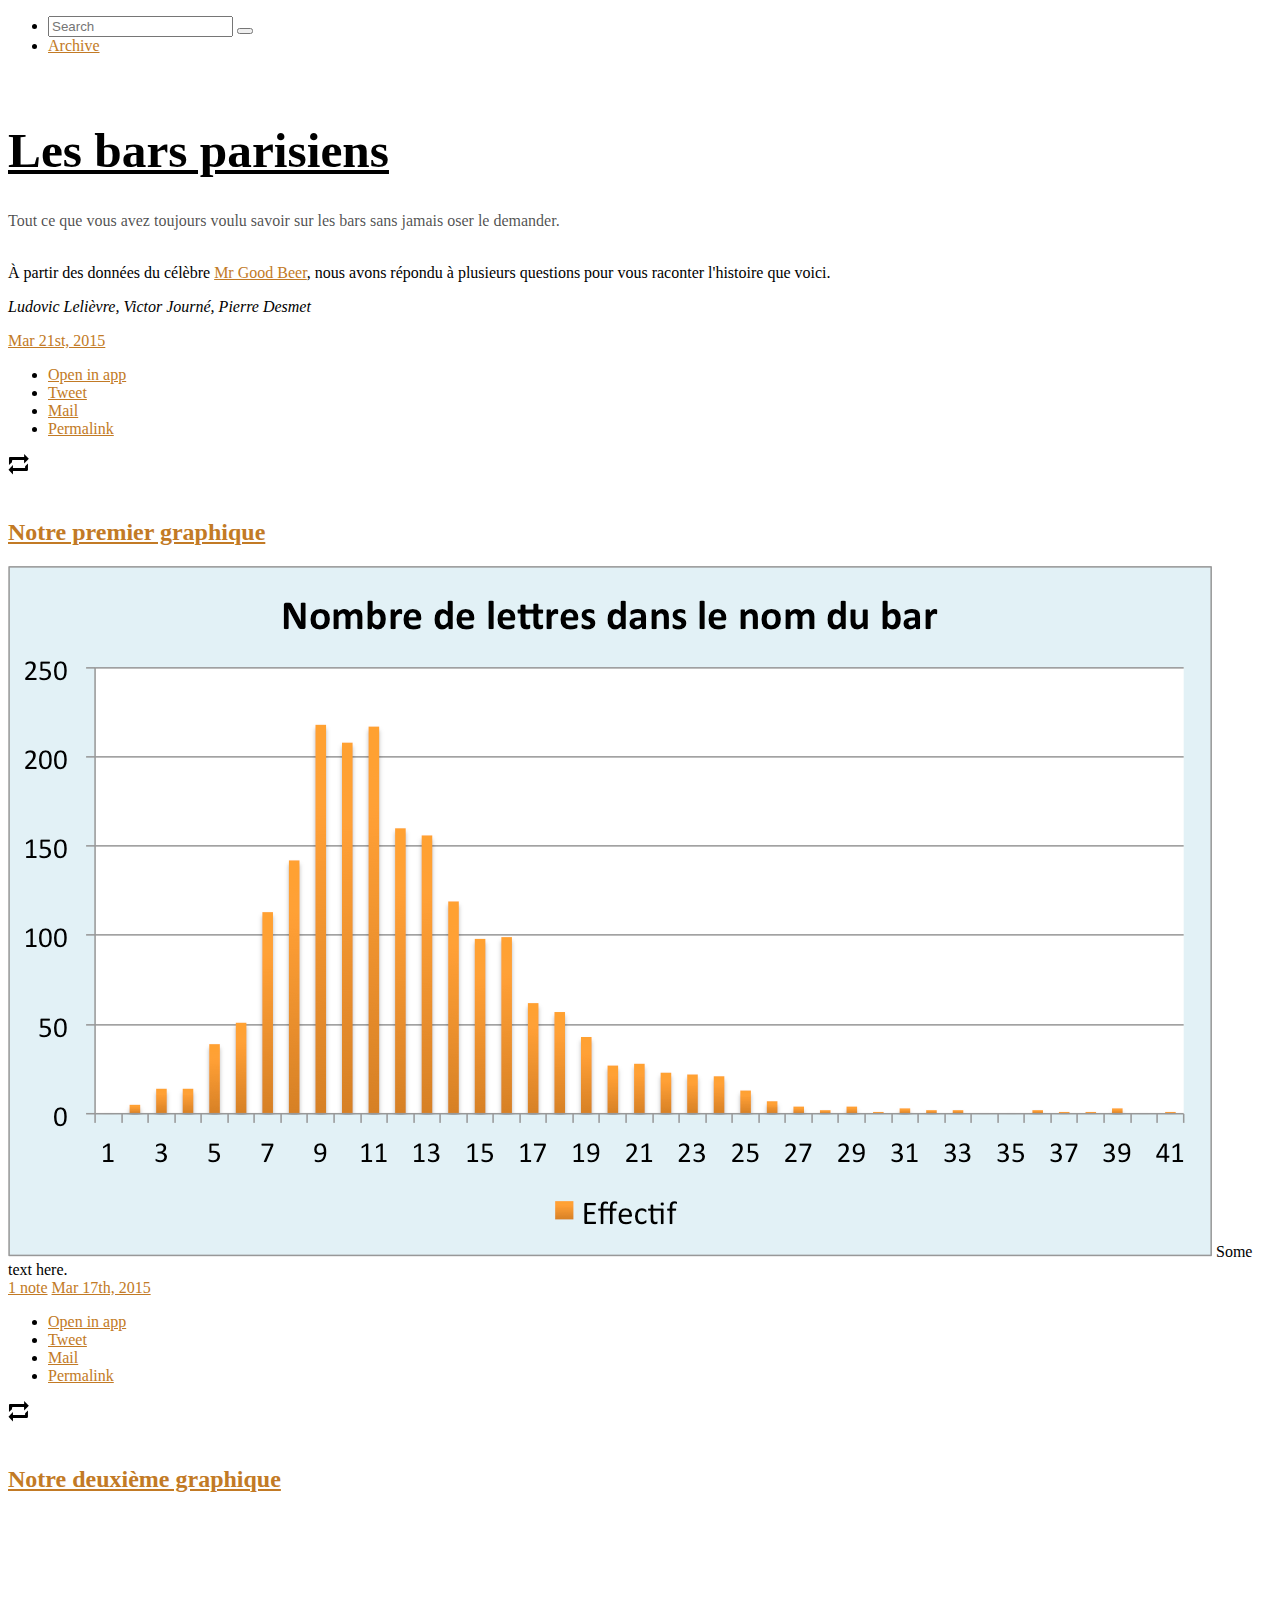
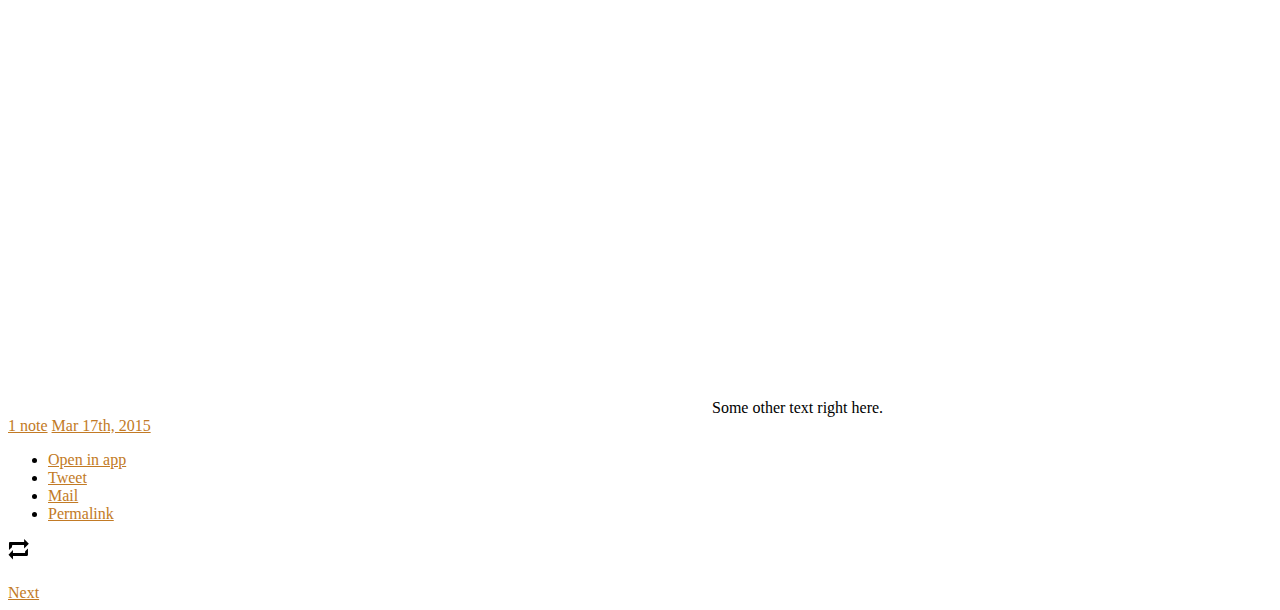
==== commit a45e958a: "version tjrs pas ok" ====
--- a/index.html
+++ b/index.html
@@ -481,8 +481,8 @@
                                         <div class="post-content">
                                             <h2 class="title"><a href="">Notre deuxième graphique</a></h2>
                                             <div class="body-text">
-                                              <img src = "boxplot.png"/>
-                                              <!--<iframe width="900" height="800" frameborder="0" scrolling="no" src="//plot.ly/~Chienard/8.embed"></iframe>-->
+                                              <!--<img src = "boxplot.png"/>-->
+                                              <iframe width="700" height="500" frameborder="0" scrolling="no" src="https://plot.ly/~Chienard/6.embed"></iframe>
 
                                               Some other text right here.
                                                 </div>
@@ -528,11 +528,6 @@
                                     </section>
                               </div>
                             </article>
-
-
-
-
-
 
 
 
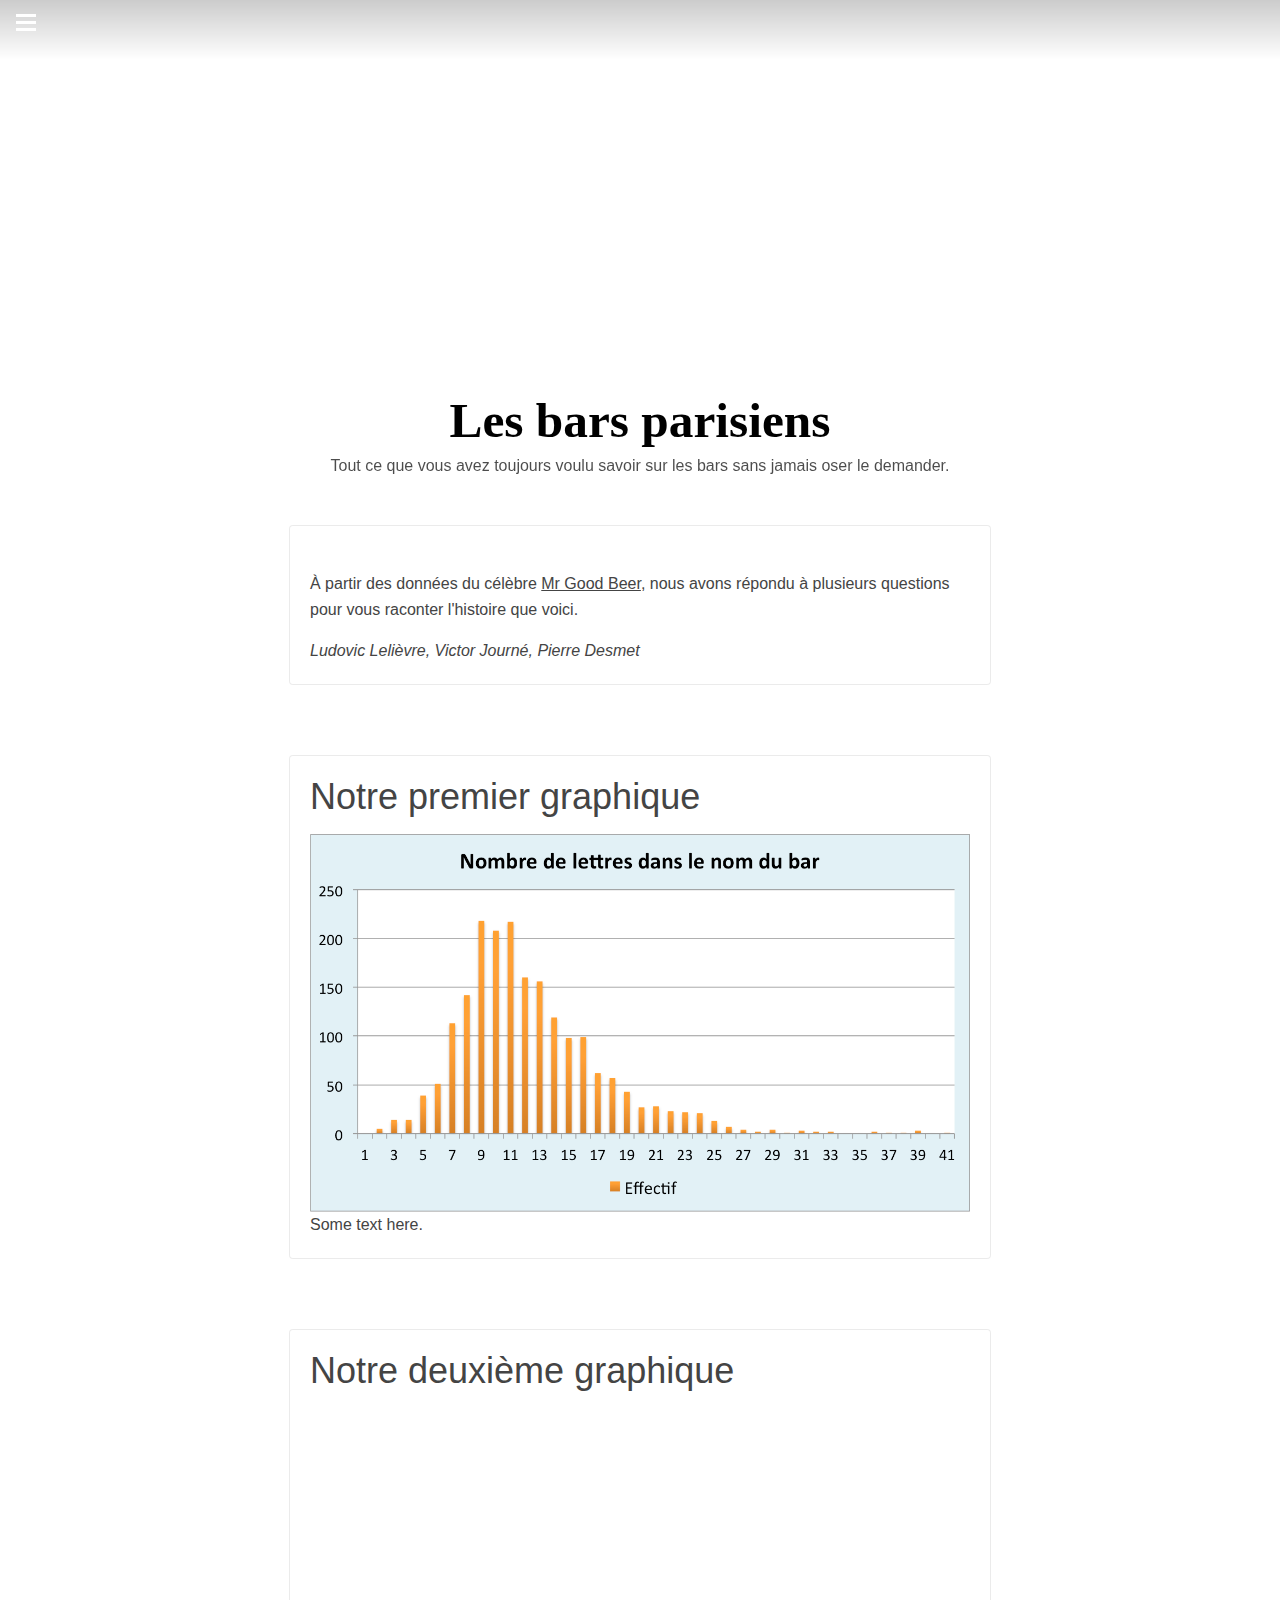
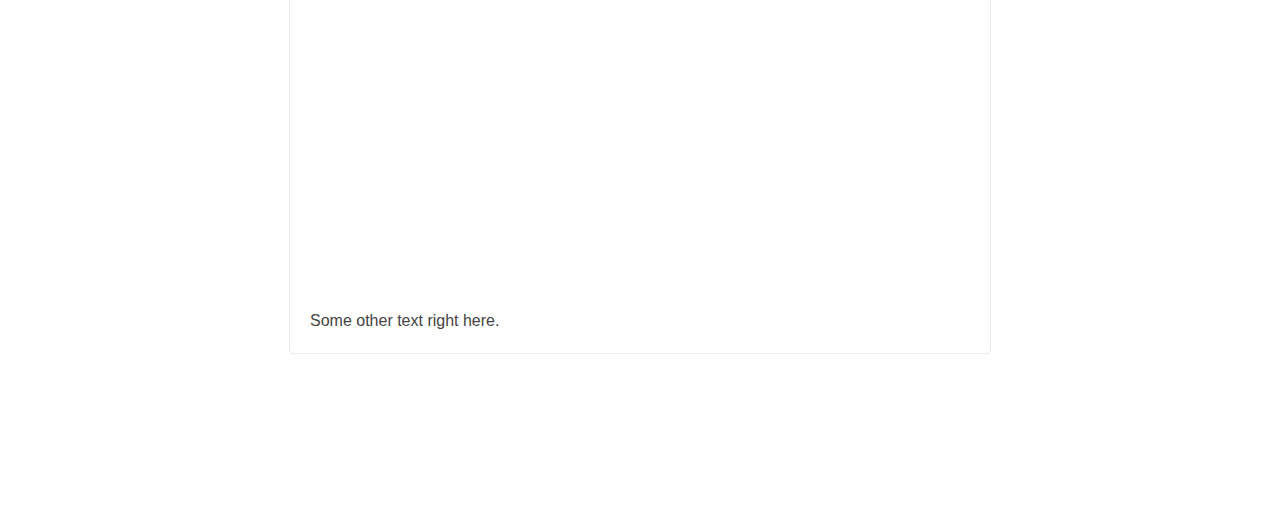
==== commit ed73fb46: "Version fonctionnelle" ====
--- a/index.html
+++ b/index.html
@@ -1,13 +1,12 @@
 <!DOCTYPE html>
 <script>var __pbpa = true;</script>
 <script>var translated_warning_string = 'Warning: Never enter your Tumblr password unless \u201chttps://www.tumblr.com/login\u201d\x0ais the address in your web browser.\x0a\x0aYou should also see a green \u201cTumblr, Inc.\u201d identification in the address bar.\x0a\x0aSpammers and other bad guys use fake forms to steal passwords.\x0a\x0aTumblr will never ask you to log in from a user\u2019s blog.\x0a\x0aAre you absolutely sure you want to continue?';</script><script type="text/javascript" language="javascript" src="http://assets.tumblr.com/assets/scripts/pre_tumblelog.js?_v=7f6772238e1748fa255bd191b4985d65"></script>
-<!DOCTYPE html>
 <!--[if IE 8]><html class="lt-ie10 lt-ie9"> <![endif]-->
 <!--[if IE 9]><html class="lt-ie10"> <![endif]-->
 <!--[if gt IE 9]><!--> <html> <!--<![endif]-->
     <head prefix="og: http://ogp.me/ns# fb: http://ogp.me/ns/fb# blog: http://ogp.me/ns/blog#">
+        <meta charset="utf-8">
         <meta name="apple-itunes-app" content="app-id=305343404,affiliate-data=at=11l3M5&ct=us.itunes.uni.tumblr.ipdt,app-argument=tumblr://x-callback-url/blog?blogName=tournageparis&referrer=smart-app-banner">
-        <meta charset="utf-8">
         <title>Les bars parisiens</title>
         <meta name="description" content="Projet de dataviz à l'ENSAE ParisTech">
         <meta name="viewport" content="width=device-width, initial-scale=1.0">
@@ -15,7 +14,7 @@
         <link rel="shortcut icon" href="http://img11.hostingpics.net/pics/999138ensae.png">
         <link rel="apple-touch-icon-precomposed" href="http://img11.hostingpics.net/pics/999138ensae.png">
         <!--<link rel="alternate" type="application/rss+xml" href="http://tournageparis.tumblr.com/rss">-->
-        <link rel="stylesheet" href="http://static.tumblr.com/vr9xgox/k5rniy4bm/main-min.css">
+        <link rel="stylesheet" href="https://pierredesmet.github.io/main-min.css">
 
         <!-- HTML5 Shiv -->
         <!--[if lt IE 9]>
@@ -174,7 +173,8 @@
             /* Custom CSS */
 
         </style>
-    <link rel="alternate" href="android-app://com.tumblr/tumblr/x-callback-url/blog?blogName=tournageparis"><link rel="alternate" href="ios-app://305343404/tumblr/x-callback-url/blog?blogName=tournageparis"><script src="http://assets.tumblr.com/assets/scripts/tumblelog_post_message_queue.js?_v=ae06d1ab69efc6f29297bf2b7a4160af"></script><link rel="stylesheet" type="text/css" href="https://raw.githubusercontent.com/PierreDesmet/PierreDesmet.github.io/master/stylesheet.css"><!-- BEGIN TUMBLR FACEBOOK OPENGRAPH TAGS --><!-- If you'd like to specify your own Open Graph tags, define the og:url and og:title tags in your theme's HTML. --><!-- Read more: http://ogp.me/ --><meta property="fb:app_id" content="48119224995"><meta property="og:title" content="Les tournages à Paris"><meta property="og:url" content="http://tournageparis.tumblr.com/?og=1"><meta property="og:description" content="Trois étudiantes en statistiques qui aiment à la fois Paris et le Cinéma, voilà ce que ça donne !"><meta property="og:type" content="tumblr-feed:tumblelog"><meta property="og:image" content="http://img11.hostingpics.net/pics/999138ensae.png"><meta property="al:ios:url" content="tumblr://x-callback-url/blog?blogName=tournageparis"><meta property="al:ios:app_name" content="Tumblr"><meta property="al:ios:app_store_id" content="305343404"><meta property="al:android:url" content="tumblr://x-callback-url/blog?blogName=tournageparis"><meta property="al:android:app_name" content="Tumblr"><meta property="al:android:package" content="com.tumblr"><!-- END TUMBLR FACEBOOK OPENGRAPH TAGS --><!-- TWITTER TAGS --><meta charset="utf-8"><meta name="twitter:site" content="tumblr"><meta name="twitter:card" content="app"><meta name="twitter:description" content="tournageparis"><meta name="twitter:title" content="tournageparis"><meta name="twitter:app:name:iphone" content="Tumblr"><meta name="twitter:app:name:ipad" content="Tumblr"><meta name="twitter:app:name:googleplay" content="Tumblr"><meta name="twitter:app:id:iphone" content="305343404"><meta name="twitter:app:id:ipad" content="305343404"><meta name="twitter:app:id:googleplay" content="com.tumblr"><meta name="twitter:app:url:iphone" content="tumblr://x-callback-url/blog?blogName=tournageparis&amp;referrer=twitter-cards"><meta name="twitter:app:url:ipad" content="tumblr://x-callback-url/blog?blogName=tournageparis&amp;referrer=twitter-cards"><meta name="twitter:app:url:googleplay" content="tumblr://x-callback-url/blog?blogName=tournageparis&amp;referrer=twitter-cards"><!-- GOOGLE CAROUSEL --><script type="application/ld+json">
+    <link rel="alternate" href="android-app://com.tumblr/tumblr/x-callback-url/blog?blogName=tournageparis"><link rel="alternate" href="ios-app://305343404/tumblr/x-callback-url/blog?blogName=tournageparis"><script src="http://assets.tumblr.com/assets/scripts/tumblelog_post_message_queue.js?_v=ae06d1ab69efc6f29297bf2b7a4160af"></script>
+    <link rel="stylesheet" type="text/css" href="https://pierredesmet.github.io/stylesheet.css"><!-- BEGIN TUMBLR FACEBOOK OPENGRAPH TAGS --><!-- If you'd like to specify your own Open Graph tags, define the og:url and og:title tags in your theme's HTML. --><!-- Read more: http://ogp.me/ --><meta property="fb:app_id" content="48119224995"><meta property="og:title" content="Les bars parisiens"><meta property="og:url" content="http://tournageparis.tumblr.com/?og=1"><meta property="og:description" content="Projet ENSAE en Dataviz sur les bars parisiens"><meta property="og:type" content="tumblr-feed:tumblelog"><meta property="og:image" content="http://img11.hostingpics.net/pics/999138ensae.png"><meta property="al:ios:url" content="tumblr://x-callback-url/blog?blogName=tournageparis"><meta property="al:ios:app_name" content="Tumblr"><meta property="al:ios:app_store_id" content="305343404"><meta property="al:android:url" content="tumblr://x-callback-url/blog?blogName=tournageparis"><meta property="al:android:app_name" content="Tumblr"><meta property="al:android:package" content="com.tumblr"><!-- END TUMBLR FACEBOOK OPENGRAPH TAGS --><!-- TWITTER TAGS --><meta charset="utf-8"><meta name="twitter:site" content="tumblr"><meta name="twitter:card" content="app"><meta name="twitter:description" content="tournageparis"><meta name="twitter:title" content="tournageparis"><meta name="twitter:app:name:iphone" content="Tumblr"><meta name="twitter:app:name:ipad" content="Tumblr"><meta name="twitter:app:name:googleplay" content="Tumblr"><meta name="twitter:app:id:iphone" content="305343404"><meta name="twitter:app:id:ipad" content="305343404"><meta name="twitter:app:id:googleplay" content="com.tumblr"><meta name="twitter:app:url:iphone" content="tumblr://x-callback-url/blog?blogName=tournageparis&amp;referrer=twitter-cards"><meta name="twitter:app:url:ipad" content="tumblr://x-callback-url/blog?blogName=tournageparis&amp;referrer=twitter-cards"><meta name="twitter:app:url:googleplay" content="tumblr://x-callback-url/blog?blogName=tournageparis&amp;referrer=twitter-cards"><!-- GOOGLE CAROUSEL --><script type="application/ld+json">
 	{"@type":"ItemList","url":"http:\/\/tournageparis.tumblr.com","itemListElement":[{"@type":"ListItem","position":1,"url":"http:\/\/tournageparis.tumblr.com\/post\/114209830774\/si-en-vous-promenant-dans-paris-vous-vous-\u00eates"},{"@type":"ListItem","position":2,"url":"http:\/\/tournageparis.tumblr.com\/post\/113991096584\/on-ne-tourne-pas-que-dans-les-quartiers-chics-\u00e0"},{"@type":"ListItem","position":3,"url":"http:\/\/tournageparis.tumblr.com\/post\/114207998944"},{"@type":"ListItem","position":4,"url":"http:\/\/tournageparis.tumblr.com\/post\/113991350779\/paris-divis\u00e9e-entre-la-com\u00e9die-et-le-drame"},{"@type":"ListItem","position":5,"url":"http:\/\/tournageparis.tumblr.com\/post\/113958047034\/paris-ville-romantique"},{"@type":"ListItem","position":6,"url":"http:\/\/tournageparis.tumblr.com\/post\/114207609409"},{"@type":"ListItem","position":7,"url":"http:\/\/tournageparis.tumblr.com\/post\/113966843389\/parlons-chiffre"},{"@type":"ListItem","position":8,"url":"http:\/\/tournageparis.tumblr.com\/post\/113970855624\/les-tournages-\u00e0-paris-ne-connaissent-pas-la-crise"},{"@type":"ListItem","position":9,"url":"http:\/\/tournageparis.tumblr.com\/post\/113966087064\/mieux-vaut-tourner-sur-l\u00eele-saint-louis-pour"},{"@type":"ListItem","position":10,"url":"http:\/\/tournageparis.tumblr.com\/post\/113968232439\/quel-arrondissement-promet-le-plus-grand-succ\u00e8s"},{"@type":"ListItem","position":11,"url":"http:\/\/tournageparis.tumblr.com\/post\/113971610434\/le-royaume-uni-remplit-les-salles"},{"@type":"ListItem","position":12,"url":"http:\/\/tournageparis.tumblr.com\/post\/114207946399"},{"@type":"ListItem","position":13,"url":"http:\/\/tournageparis.tumblr.com\/post\/114032891654\/pas-moins-de-20-nationalit\u00e9s-ont-tourn\u00e9-des-films"},{"@type":"ListItem","position":14,"url":"http:\/\/tournageparis.tumblr.com\/post\/113996144164\/quelles-images-les-productions-\u00e9trang\u00e8res"},{"@type":"ListItem","position":15,"url":"http:\/\/tournageparis.tumblr.com\/post\/113994470819\/les-productions-am\u00e9ricaines-ou-chinoises-se-font"}],"@context":"http:\/\/schema.org"}</script><link rel="canonical" href="http://tournageparis.tumblr.com"><style type="text/css">.knight-rider-loader{line-height:0;white-space:nowrap;width:78px}.knight-rider-loader.small{width:39px}.knight-rider-loader.centered{position:absolute;top:50%;left:50%;-webkit-transform:translate(-50%,-50%);transform:translate(-50%,-50%)}.knight-rider-loader.h-centered{position:absolute;top:0;left:50%;-webkit-transform:translateX(-50%);transform:translateX(-50%)}.knight-rider-bar{display:none;width:20px;height:20px;margin:0 3px;border-radius:5px;opacity:.5;background-color:#d0d0d0}.small>.knight-rider-bar{width:10px;height:10px;margin-left:2px;margin-right:1px;border-radius:2px}.animate>.knight-rider-bar{display:inline-block;-webkit-animation:knight-rider-oscillate ease-in-out .3s infinite alternate;animation:knight-rider-oscillate ease-in-out .3s infinite alternate}.knight-rider-bar:nth-child(1){-webkit-animation-delay:-.2s;animation-delay:-.2s}.knight-rider-bar:nth-child(2){-webkit-animation-delay:-.1s;animation-delay:-.1s}@-webkit-keyframes knight-rider-oscillate{0%{opacity:.5;-webkit-transform:scaleY(1);transform:scaleY(1)}to{opacity:1;-webkit-transform:scaleY(1.4);transform:scaleY(1.4)}}@keyframes knight-rider-oscillate{0%{opacity:.5;-webkit-transform:scaleY(1);transform:scaleY(1)}to{opacity:1;-webkit-transform:scaleY(1.4);transform:scaleY(1.4)}}.tmblr-iframe{position:absolute}.tmblr-iframe.hide{display:none}.tmblr-pano-lightbox-container .tmblr-iframe--pano-lightbox{z-index:8675309;position:fixed;top:0;left:0;right:0;bottom:0;width:100%;height:100%;display:none}.tmblr-pano-lightbox-container .tmblr-iframe-preloader-container{z-index:8675310;position:fixed;bottom:0;width:100%;height:100%;background:rgba(0,0,0,.92)}.tmblr-pano-lightbox-container .tmblr-pano-lightbox{display:block}.tmblr-pano-lightbox-container .tmblr-pano-lightbox--preloading{display:none}.tmblr-iframe--controls-phone-container{padding-top:43px}.tmblr-iframe--controls-phone-container .t-logo{display:none}.tmblr-iframe--controls,.tmblr-iframe--mobile-logged-in-controls{position:fixed}.tmblr-iframe--controls.iframe-controls--desktop,.tmblr-iframe--mobile-logged-in-controls.iframe-controls--desktop{top:0;right:0;width:40%;min-width:200px;height:36px;z-index:100}.tmblr-iframe--controls.iframe-controls--phone-mobile,.tmblr-iframe--mobile-logged-in-controls.iframe-controls--phone-mobile{top:0;left:0;width:100%;height:44px;padding-right:8px;z-index:10}.tmblr-iframe--controls.iframe-controls--tablet-mobile,.tmblr-iframe--mobile-logged-in-controls.iframe-controls--tablet-mobile{top:0;right:0;width:235px;height:36px;z-index:2147483646}.tmblr-iframe--desktop-logged-in-controls{position:fixed}.tmblr-iframe--desktop-logged-in-controls.iframe-controls--desktop{right:0;top:0;z-index:100}.tmblr-iframe--unified-controls{position:fixed;top:0;right:0;left:0;width:100%;height:0;z-index:100}.tmblr-iframe-compact .tmblr-iframe--unified-controls{left:auto}.tmblr-iframe-overlay.tmblr-iframe-full-width #page .logo-wrapper{display:none}@media screen and (max-device-width:568px){.tmblr-iframe-overlay.tmblr-iframe-full-width .no-image:not(.avatar-hidden) #header{padding-top:140px}}.tmblr-iframe-overlay.tmblr-iframe-full-width:not(.tmblr-iframe-themed) .top-blog-header .header-image.cover.loaded:after{display:none}.tmblr-iframe-overlay.tmblr-iframe-full-width:not(.tmblr-iframe-themed) .tmblr-iframe--unified-controls{background-image:linear-gradient(180deg,rgba(0,0,0,.4) 0,transparent);padding-bottom:10px;transition:padding-bottom .1s linear}.tmblr-iframe-overlay.tmblr-iframe-full-width:not(.tmblr-iframe-themed) .tmblr-iframe--unified-controls.tmblr-iframe--below-header{padding-bottom:0}.tmblr-iframe--follow-teaser{position:fixed;bottom:0;right:0;z-index:100;display:none}.tmblr-iframe--follow-teaser.open{display:block}.tmblr-iframe--follow-teaser.sticky-ad-visible{bottom:310px}@-webkit-keyframes iframe-app-cta-transition{0%{opacity:0;bottom:-2em}to{opacity:1}}@keyframes iframe-app-cta-transition{0%{opacity:0;bottom:-2em}to{opacity:1}}@-webkit-keyframes iframe-app-cta-dismiss-transition{0%{opacity:1;-webkit-transform:translateY(0);transform:translateY(0)}to{opacity:0;-webkit-transform:translateY(2em);transform:translateY(2em)}}@keyframes iframe-app-cta-dismiss-transition{0%{opacity:1;-webkit-transform:translateY(0);transform:translateY(0)}to{opacity:0;-webkit-transform:translateY(2em);transform:translateY(2em)}}body.android,body.ios{padding-bottom:50px}.tmblr-iframe--app-cta-button{display:none;position:fixed;bottom:10px;left:50%;-webkit-transform:translateX(-50%);transform:translateX(-50%);z-index:100}.tmblr-iframe--app-cta-button.tmblr-iframe--loaded{display:block;-webkit-animation:iframe-app-cta-transition .2s ease-out;animation:iframe-app-cta-transition .2s ease-out}.tmblr-lightbox{position:fixed;top:0;bottom:0;left:0;right:0;z-index:8675309;overflow:hidden;background-color:hsla(0,0%,7%,.92)}.tmblr-lightbox .vignette{position:absolute;width:100%;height:100%;left:0;top:0;right:0;bottom:0;z-index:8675308;background-size:100% 100%}.tmblr-lightbox .lightbox-image-container{position:absolute;z-index:8675310;cursor:pointer}.tmblr-lightbox .lightbox-image-container.single-image{cursor:default}.tmblr-lightbox .lightbox-image{border-radius:3px;box-shadow:0 4px 30px #000;border-width:0;background-color:transparent}.tmblr-lightbox .lightbox-image.hide{display:none}.tmblr-lightbox .lightbox-image.placeholder{background-color:hsla(0,0%,100%,.05)}.tmblr-lightbox .lightbox-caption{position:absolute;text-align:center;font-family:Helvetica Neue,HelveticaNeue,Helvetica,Arial,sans-serif;font-size:17px;font-weight:700;color:#fff;padding-top:20px;text-shadow:0 4px 30px #000;display:inline-block;text-rendering:optimizeLegibility}.tmblr-lightbox .lightbox-caption.hide{display:none}.hidden-body{position:relative;left:-99999px;overflow:hidden;background-color:#000}.hidden-body .show-mobile-lightbox{position:fixed;overflow:hidden;width:100%;top:0;left:0;right:0;bottom:0;z-index:8675309}.tmblr-iframe--sticky-ad{position:fixed;right:-464px;bottom:0;border:1px solid #8f8f8f;background-color:#fff;z-index:100;transition:all .5s ease}.tmblr-iframe--sticky-ad.show{right:0}.sticky-darla-ad{position:fixed;bottom:-315px;right:0;z-index:100;border-radius:5px 0;border:1px solid #9da6af;transition:all .5s ease;padding:10px}.sticky-darla-ad.show{bottom:0}.sticky-darla-ad .ad-close-btn{position:relative;font-weight:900;margin-left:auto;margin-right:0;margin-top:-26px;cursor:pointer;width:20px;height:15px;text-align:center;border-radius:5px 5px 0 0;font-size:12px;line-height:1.5;border-top:1px solid #9da6af;border-left:1px solid #9da6af;border-right:1px solid #9da6af}.sticky-darla-ad .ad-close-btn .icon-x{display:none;position:relative;font-size:12px;content:'\D7';color:#9da6af}.sticky-darla-ad .ad-footer{font-size:10px;line-height:1;text-align:center}.sticky-darla-ad .ad-footer a{padding-left:5px;border-bottom:0;text-decoration:none}.sticky-darla-ad .ad-header{font-size:10px;line-height:1;text-align:center;margin:5px}.tmblr-iframe--init{width:0;height:0;opacity:0;z-index:-1;pointer-events:none}</style><script async="" src="/assets/src/scripts/tumblr/dashboard/px.js?ch=1"></script><style type="text/css">.live-photo {
   position: relative;
   overflow: hidden;
@@ -282,7 +282,7 @@
   100% {
     opacity: 0; } }
 </style>
-<link rel="alternate" href="android-app://com.tumblr/tumblr/x-callback-url/blog?blogName=tournageparis" /><link rel="alternate" href="ios-app://305343404/tumblr/x-callback-url/blog?blogName=tournageparis" /><script src="http://assets.tumblr.com/assets/scripts/tumblelog_post_message_queue.js?_v=ae06d1ab69efc6f29297bf2b7a4160af"></script><link rel="stylesheet" type="text/css" href="http://assets.tumblr.com/fonts/typewriterfs/stylesheet.css?v=1"><!-- BEGIN TUMBLR FACEBOOK OPENGRAPH TAGS --><!-- If you'd like to specify your own Open Graph tags, define the og:url and og:title tags in your theme's HTML. --><!-- Read more: http://ogp.me/ --><meta property="fb:app_id" content="48119224995" /><meta property="og:title" content="Les tournages &agrave; Paris" /><meta property="og:url" content="http://tournageparis.tumblr.com/?og=1" /><meta property="og:description" content="Trois &eacute;tudiantes en statistiques qui aiment &agrave; la fois Paris et le Cin&eacute;ma, voil&agrave; ce que &ccedil;a donne !" /><meta property="og:type" content="tumblr-feed:tumblelog" /><meta property="og:image" content="http://68.media.tumblr.com/avatar_a4dd286aa077_128.png" /><meta property="al:ios:url" content="tumblr://x-callback-url/blog?blogName=tournageparis" /><meta property="al:ios:app_name" content="Tumblr" /><meta property="al:ios:app_store_id" content="305343404" /><meta property="al:android:url" content="tumblr://x-callback-url/blog?blogName=tournageparis" /><meta property="al:android:app_name" content="Tumblr" /><meta property="al:android:package" content="com.tumblr" /><!-- END TUMBLR FACEBOOK OPENGRAPH TAGS --><!-- TWITTER TAGS --><meta charset="utf-8"><meta name="twitter:site" content="tumblr" /><meta name="twitter:card" content="app" /><meta name="twitter:description" content="tournageparis" /><meta name="twitter:title" content="tournageparis" /><meta name="twitter:app:name:iphone" content="Tumblr" /><meta name="twitter:app:name:ipad" content="Tumblr" /><meta name="twitter:app:name:googleplay" content="Tumblr" /><meta name="twitter:app:id:iphone" content="305343404" /><meta name="twitter:app:id:ipad" content="305343404" /><meta name="twitter:app:id:googleplay" content="com.tumblr" /><meta name="twitter:app:url:iphone" content="tumblr://x-callback-url/blog?blogName=tournageparis&amp;referrer=twitter-cards" /><meta name="twitter:app:url:ipad" content="tumblr://x-callback-url/blog?blogName=tournageparis&amp;referrer=twitter-cards" /><meta name="twitter:app:url:googleplay" content="tumblr://x-callback-url/blog?blogName=tournageparis&amp;referrer=twitter-cards" /><!-- GOOGLE CAROUSEL --><script type="application/ld+json">
+<link rel="alternate" href="android-app://com.tumblr/tumblr/x-callback-url/blog?blogName=tournageparis" /><link rel="alternate" href="ios-app://305343404/tumblr/x-callback-url/blog?blogName=tournageparis" /><script src="http://assets.tumblr.com/assets/scripts/tumblelog_post_message_queue.js?_v=ae06d1ab69efc6f29297bf2b7a4160af"></script><link rel="stylesheet" type="text/css" href="https://pierredesmet.github.io/stylesheet.css"><!-- BEGIN TUMBLR FACEBOOK OPENGRAPH TAGS --><!-- If you'd like to specify your own Open Graph tags, define the og:url and og:title tags in your theme's HTML. --><!-- Read more: http://ogp.me/ --><meta property="fb:app_id" content="48119224995" /><meta property="og:title" content="Les bars parisiens" /><meta property="og:url" content="http://tournageparis.tumblr.com/?og=1" /><meta property="og:description" content="Trois &eacute;tudiantes en statistiques qui aiment &agrave; la fois Paris et le Cin&eacute;ma, voil&agrave; ce que &ccedil;a donne !" /><meta property="og:type" content="tumblr-feed:tumblelog" /><meta property="og:image" content="http://68.media.tumblr.com/avatar_a4dd286aa077_128.png" /><meta property="al:ios:url" content="tumblr://x-callback-url/blog?blogName=tournageparis" /><meta property="al:ios:app_name" content="Tumblr" /><meta property="al:ios:app_store_id" content="305343404" /><meta property="al:android:url" content="tumblr://x-callback-url/blog?blogName=tournageparis" /><meta property="al:android:app_name" content="Tumblr" /><meta property="al:android:package" content="com.tumblr" /><!-- END TUMBLR FACEBOOK OPENGRAPH TAGS --><!-- TWITTER TAGS --><meta charset="utf-8"><meta name="twitter:site" content="tumblr" /><meta name="twitter:card" content="app" /><meta name="twitter:description" content="tournageparis" /><meta name="twitter:title" content="tournageparis" /><meta name="twitter:app:name:iphone" content="Tumblr" /><meta name="twitter:app:name:ipad" content="Tumblr" /><meta name="twitter:app:name:googleplay" content="Tumblr" /><meta name="twitter:app:id:iphone" content="305343404" /><meta name="twitter:app:id:ipad" content="305343404" /><meta name="twitter:app:id:googleplay" content="com.tumblr" /><meta name="twitter:app:url:iphone" content="tumblr://x-callback-url/blog?blogName=tournageparis&amp;referrer=twitter-cards" /><meta name="twitter:app:url:ipad" content="tumblr://x-callback-url/blog?blogName=tournageparis&amp;referrer=twitter-cards" /><meta name="twitter:app:url:googleplay" content="tumblr://x-callback-url/blog?blogName=tournageparis&amp;referrer=twitter-cards" /><!-- GOOGLE CAROUSEL --><script type="application/ld+json">
 	{"@type":"ItemList","url":"http:\/\/tournageparis.tumblr.com","itemListElement":[{"@type":"ListItem","position":1,"url":"http:\/\/tournageparis.tumblr.com\/post\/114209830774\/si-en-vous-promenant-dans-paris-vous-vous-\u00eates"},{"@type":"ListItem","position":2,"url":"http:\/\/tournageparis.tumblr.com\/post\/113991096584\/on-ne-tourne-pas-que-dans-les-quartiers-chics-\u00e0"},{"@type":"ListItem","position":3,"url":"http:\/\/tournageparis.tumblr.com\/post\/114207998944"},{"@type":"ListItem","position":4,"url":"http:\/\/tournageparis.tumblr.com\/post\/113991350779\/paris-divis\u00e9e-entre-la-com\u00e9die-et-le-drame"},{"@type":"ListItem","position":5,"url":"http:\/\/tournageparis.tumblr.com\/post\/113958047034\/paris-ville-romantique"},{"@type":"ListItem","position":6,"url":"http:\/\/tournageparis.tumblr.com\/post\/114207609409"},{"@type":"ListItem","position":7,"url":"http:\/\/tournageparis.tumblr.com\/post\/113966843389\/parlons-chiffre"},{"@type":"ListItem","position":8,"url":"http:\/\/tournageparis.tumblr.com\/post\/113970855624\/les-tournages-\u00e0-paris-ne-connaissent-pas-la-crise"},{"@type":"ListItem","position":9,"url":"http:\/\/tournageparis.tumblr.com\/post\/113966087064\/mieux-vaut-tourner-sur-l\u00eele-saint-louis-pour"},{"@type":"ListItem","position":10,"url":"http:\/\/tournageparis.tumblr.com\/post\/113968232439\/quel-arrondissement-promet-le-plus-grand-succ\u00e8s"},{"@type":"ListItem","position":11,"url":"http:\/\/tournageparis.tumblr.com\/post\/113971610434\/le-royaume-uni-remplit-les-salles"},{"@type":"ListItem","position":12,"url":"http:\/\/tournageparis.tumblr.com\/post\/114207946399"},{"@type":"ListItem","position":13,"url":"http:\/\/tournageparis.tumblr.com\/post\/114032891654\/pas-moins-de-20-nationalit\u00e9s-ont-tourn\u00e9-des-films"},{"@type":"ListItem","position":14,"url":"http:\/\/tournageparis.tumblr.com\/post\/113996144164\/quelles-images-les-productions-\u00e9trang\u00e8res"},{"@type":"ListItem","position":15,"url":"http:\/\/tournageparis.tumblr.com\/post\/113994470819\/les-productions-am\u00e9ricaines-ou-chinoises-se-font"}],"@context":"http:\/\/schema.org"}</script><link rel="canonical" href="http://tournageparis.tumblr.com" />
 
 <script async="" src="/assets/src/scripts/tumblr/dashboard/px.js?ch=2"></script>
@@ -401,7 +401,7 @@
                                                                     <li><a href="https://twitter.com/intent/tweet?text=Si%20en%20vous%20promenant%20dans%20Paris%2C%20vous%20vous%20%C3%AAtes%20d%C3%A9j%C3%A0%20demand%C3%A9%20si%20un%20film%20n%E2%80%99avait%20pas%20%C3%A9t%C3%A9%20tourn%C3%A9%20dans%20cette...%20https%3A%2F%2Ftmblr.co%2FZSA92l1gNRxTs" class="share-item twitter" target="_blank">Tweet</a></li>
 
 
-                                                                    <li><a href="mailto:?subject=A%20post%20from%20Les%20tournages%20%26agrave%3B%20Paris&amp;body=Si%20en%20vous%20promenant%20dans%20Paris%2C%20vous%20vous%20%C3%AAtes%20d%C3%A9j%C3%A0%20demand%C3%A9%20si%20un%20film%20n%E2%80%99avait%20pas%20%C3%A9t%C3%A9%20tourn%C3%A9%20dans%20cette%20rue%2C%20sur%20ce%20pont%2C%20le%20long%20de%20ce%20quai%20%E2%80%A6%20ce%20blog...%20http%3A%2F%2Ftournageparis.tumblr.com%2Fpost%2F114209830774%2Fsi-en-vous-promenant-dans-paris-vous-vous-%C3%AAtes" class="share-item mail">Mail</a></li>
+                                                                    <!--<li><a href="mailto:?subject=A%20post%20from%20Les%20tournages%20%26agrave%3B%20Paris&amp;body=Si%20en%20vous%20promenant%20dans%20Paris%2C%20vous%20vous%20%C3%AAtes%20d%C3%A9j%C3%A0%20demand%C3%A9%20si%20un%20film%20n%E2%80%99avait%20pas%20%C3%A9t%C3%A9%20tourn%C3%A9%20dans%20cette%20rue%2C%20sur%20ce%20pont%2C%20le%20long%20de%20ce%20quai%20%E2%80%A6%20ce%20blog...%20http%3A%2F%2Ftournageparis.tumblr.com%2Fpost%2F114209830774%2Fsi-en-vous-promenant-dans-paris-vous-vous-%C3%AAtes" class="share-item mail">Mail</a></li>-->
                                                                     <li><a href="http://tournageparis.tumblr.com/post/114209830774/si-en-vous-promenant-dans-paris-vous-vous-êtes" class="share-item permalink">Permalink <i class="icon-arrow_carrot_right"></i></a></li>
                                                                 </ul>
                                                             </div>
@@ -425,7 +425,7 @@
                                             <h2 class="title"><a href="">Notre premier graphique</a></h2>
 
                                             <div class="body-text">
-                                              <img src = "histo.png"/>
+                                              <img src = "histo.png" alt = "histogramme_pierre_desmet"/>
                                               Some text here.
                                                 </div>
                                         </div>
@@ -463,7 +463,7 @@
                                                         </nav>
                                                     </div>
                                                     <div class="control reblog-control"><a href="https://www.tumblr.com/reblog/113991096584/z4M6NkEl" class="reblog_button" style="display: block;width:21px;height:21px;"><svg width="100%" height="100%" viewBox="0 0 21 21" xmlns="http://www.w3.org/2000/svg" xmlns:xlink="http://www.w3.org/1999/xlink" fill="#000"><path d="M5.01092527,5.99908429 L16.0088498,5.99908429 L16.136,9.508 L20.836,4.752 L16.136,0.083 L16.1360004,3.01110845 L2.09985349,3.01110845 C1.50585349,3.01110845 0.979248041,3.44726568 0.979248041,4.45007306 L0.979248041,10.9999998 L3.98376463,8.30993634 L3.98376463,6.89801007 C3.98376463,6.20867902 4.71892527,5.99908429 5.01092527,5.99908429 Z"></path><path d="M17.1420002,13.2800293 C17.1420002,13.5720293 17.022957,14.0490723 16.730957,14.0490723 L4.92919922,14.0490723 L4.92919922,11 L0.5,15.806 L4.92919922,20.5103758 L5.00469971,16.9990234 L18.9700928,16.9990234 C19.5640928,16.9990234 19.9453125,16.4010001 19.9453125,15.8060001 L19.9453125,9.5324707 L17.142,12.203"></path></svg></a></div>
-                                                    <div class="control like-control"><div class="like_button" data-post-id="113991096584" data-blog-name="tournageparis" id="like_button_113991096584"><iframe id="like_iframe_113991096584" src="http://assets.tumblr.com/assets/html/like_iframe.html?_v=399aee1ea58b6007c2190a8138f100e5#name=tournageparis&amp;post_id=113991096584&amp;color=black&amp;rk=z4M6NkEl" scrolling="no" width="20" height="20" frameborder="0" class="like_toggle" allowtransparency="true" name="like_iframe_113991096584" style="width: 100%; height: 20px;"></iframe></div></div>
+                                                    <!--<div class="control like-control"><div class="like_button" data-post-id="113991096584" data-blog-name="tournageparis" id="like_button_113991096584"><iframe id="like_iframe_113991096584" src="http://assets.tumblr.com/assets/html/like_iframe.html?_v=399aee1ea58b6007c2190a8138f100e5#name=tournageparis&amp;post_id=113991096584&amp;color=black&amp;rk=z4M6NkEl" scrolling="no" width="20" height="20" frameborder="0" class="like_toggle" allowtransparency="true" name="like_iframe_113991096584" style="width: 100%; height: 20px;"></iframe></div></div>-->
                                                 </div>
                                             </section>
                                         </footer>
@@ -498,7 +498,7 @@
 
                                                         <a href="/" class="meta-item post-notes">1 note</a>
 
-                                                    <a href="/"" title="1 year ago" class="meta-item post-date">Mar 17th, 2015</a>
+                                                    <a href="/" title="1 year ago" class="meta-item post-date">Mar 17th, 2015</a>
                                                 </div>
                                             </section>
 
@@ -607,7 +607,7 @@
         }, false);
 
         analytics_frame.src = "https://assets.tumblr.com/analytics.html?14fe8903b6fc4055719f823b94b746a9#" +
-                              "http://tournageparis.tumblr.com";
+                              "https://pierredesmet.github.io";
         function postGAMessage() {
             if (analytics_iframe_loaded && user_logged_in) {
                 var is_ajax = false;
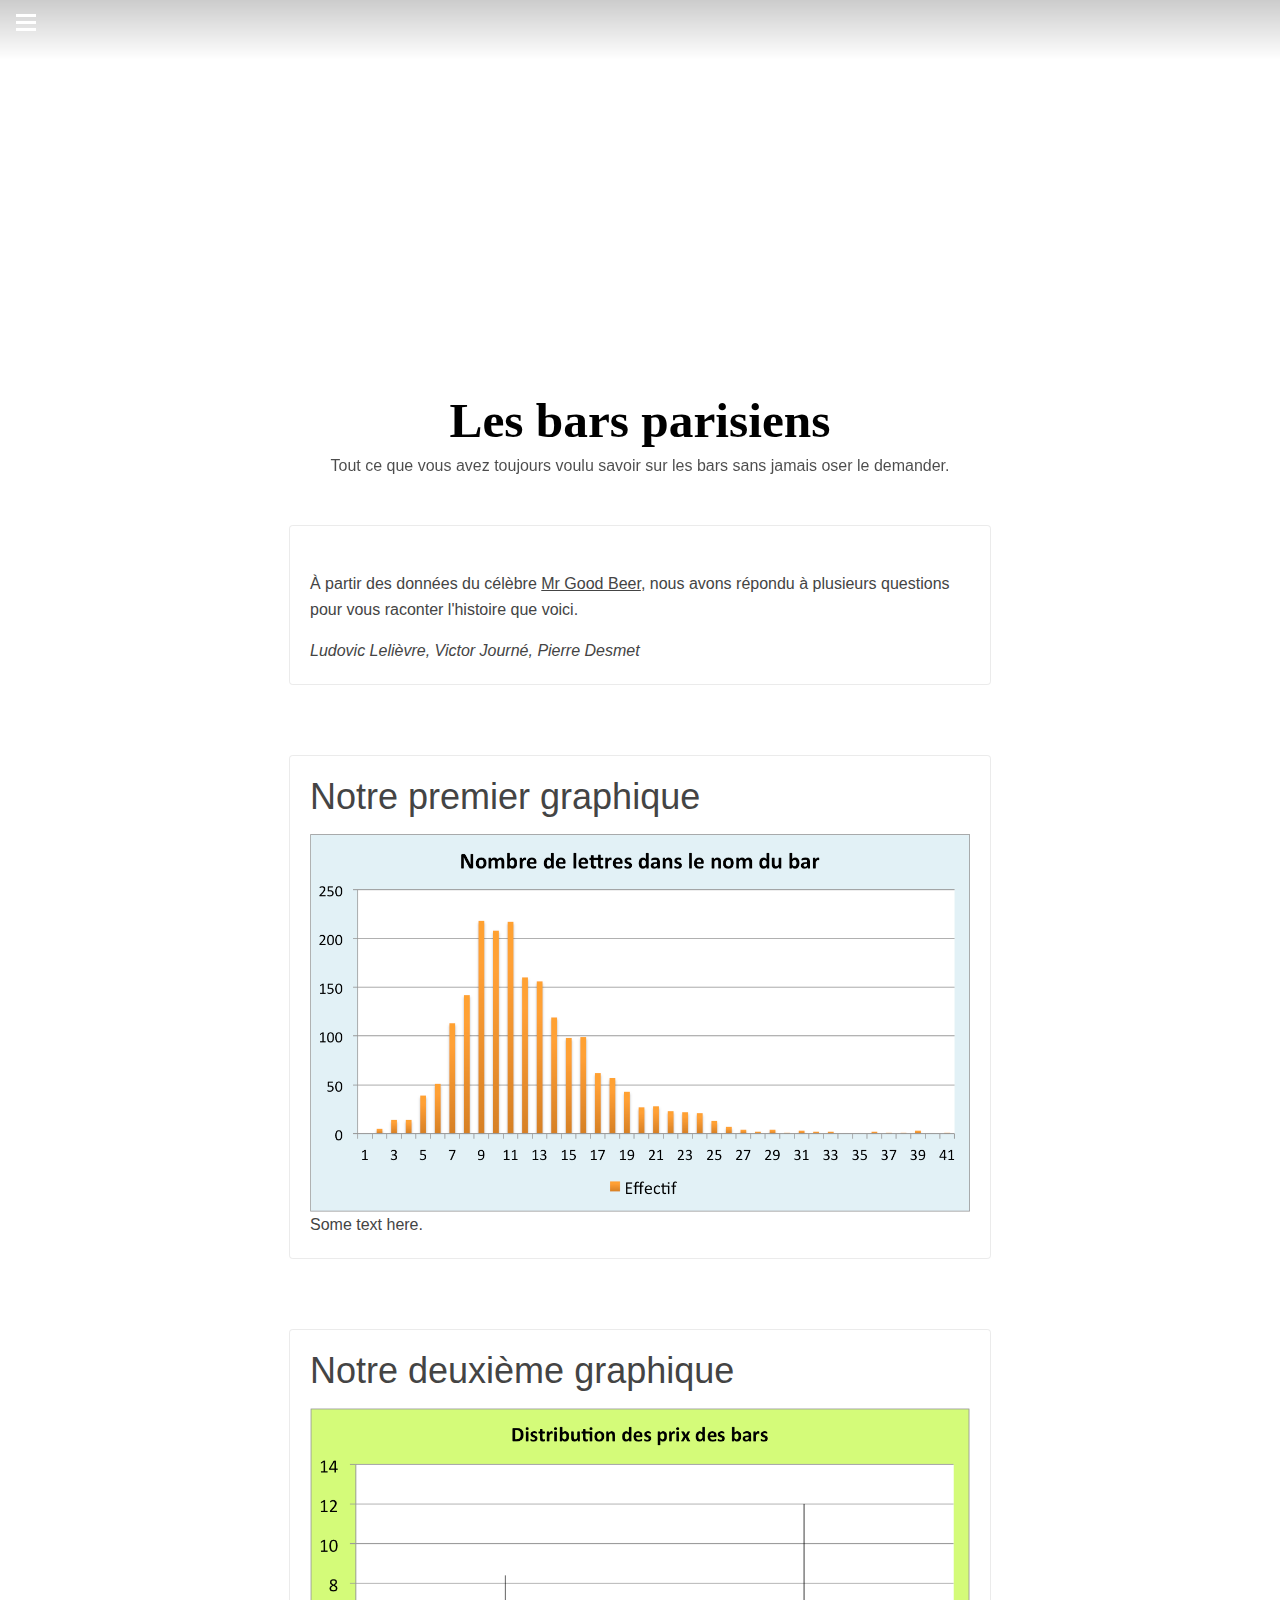
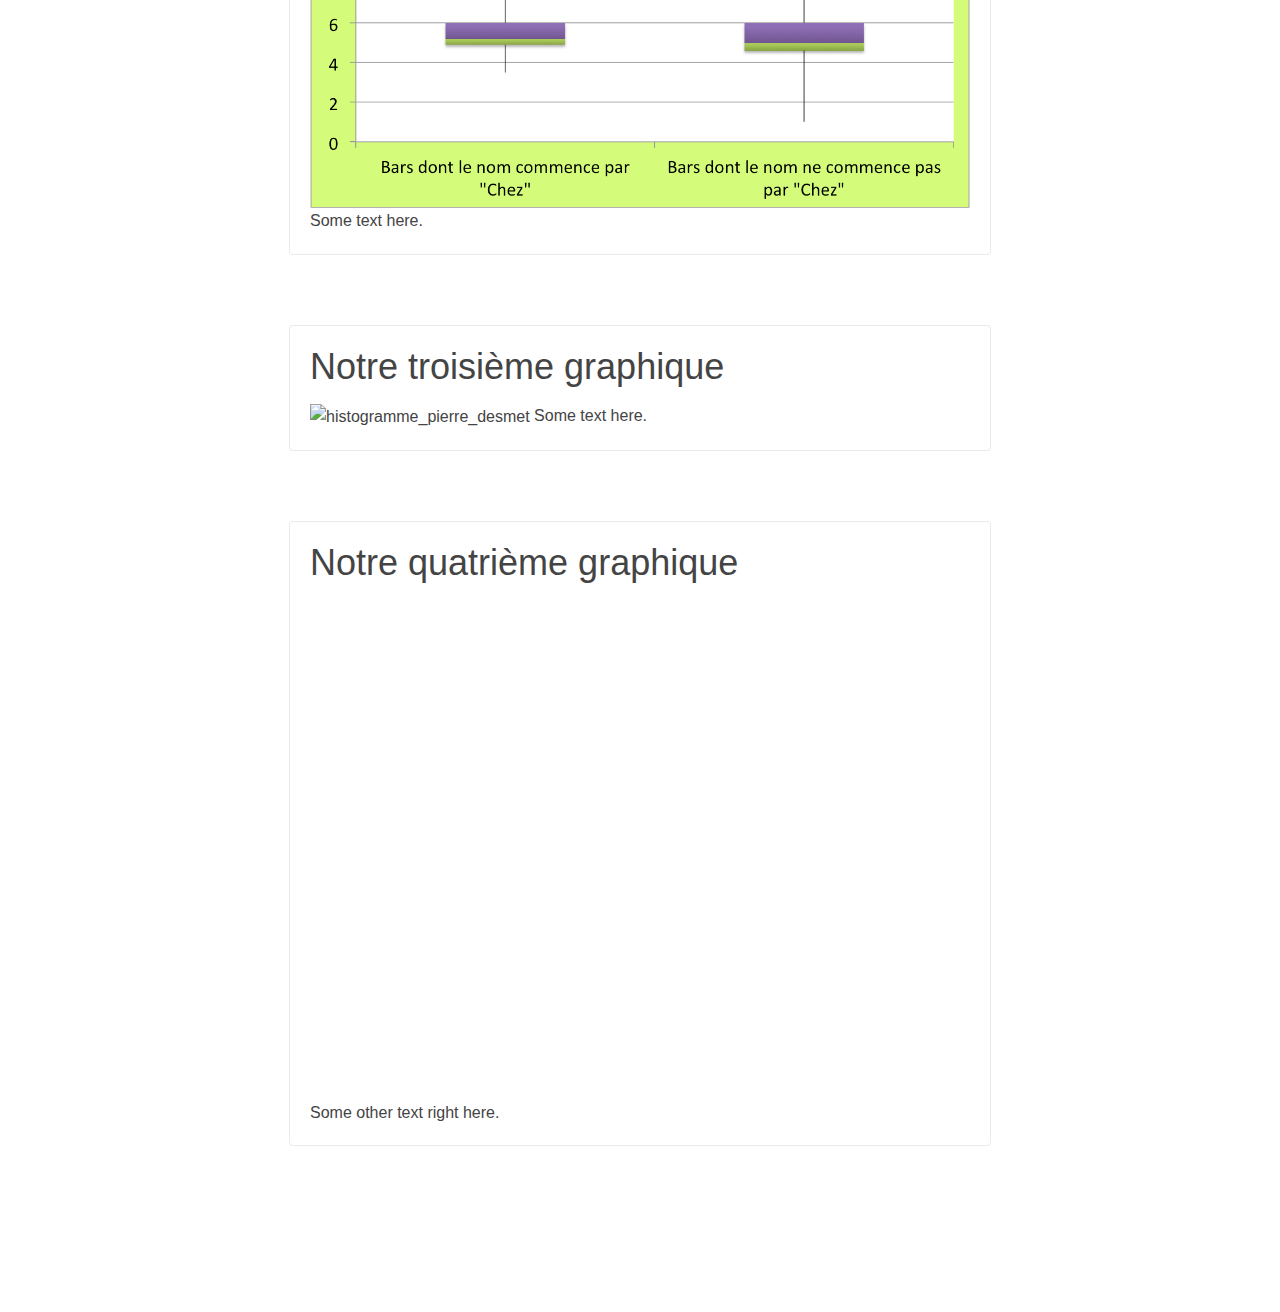
==== commit 5f29651a: "test temporaire" ====
--- a/index.html
+++ b/index.html
@@ -282,7 +282,7 @@
   100% {
     opacity: 0; } }
 </style>
-<link rel="alternate" href="android-app://com.tumblr/tumblr/x-callback-url/blog?blogName=tournageparis" /><link rel="alternate" href="ios-app://305343404/tumblr/x-callback-url/blog?blogName=tournageparis" /><script src="http://assets.tumblr.com/assets/scripts/tumblelog_post_message_queue.js?_v=ae06d1ab69efc6f29297bf2b7a4160af"></script><link rel="stylesheet" type="text/css" href="https://pierredesmet.github.io/stylesheet.css"><!-- BEGIN TUMBLR FACEBOOK OPENGRAPH TAGS --><!-- If you'd like to specify your own Open Graph tags, define the og:url and og:title tags in your theme's HTML. --><!-- Read more: http://ogp.me/ --><meta property="fb:app_id" content="48119224995" /><meta property="og:title" content="Les bars parisiens" /><meta property="og:url" content="http://tournageparis.tumblr.com/?og=1" /><meta property="og:description" content="Trois &eacute;tudiantes en statistiques qui aiment &agrave; la fois Paris et le Cin&eacute;ma, voil&agrave; ce que &ccedil;a donne !" /><meta property="og:type" content="tumblr-feed:tumblelog" /><meta property="og:image" content="http://68.media.tumblr.com/avatar_a4dd286aa077_128.png" /><meta property="al:ios:url" content="tumblr://x-callback-url/blog?blogName=tournageparis" /><meta property="al:ios:app_name" content="Tumblr" /><meta property="al:ios:app_store_id" content="305343404" /><meta property="al:android:url" content="tumblr://x-callback-url/blog?blogName=tournageparis" /><meta property="al:android:app_name" content="Tumblr" /><meta property="al:android:package" content="com.tumblr" /><!-- END TUMBLR FACEBOOK OPENGRAPH TAGS --><!-- TWITTER TAGS --><meta charset="utf-8"><meta name="twitter:site" content="tumblr" /><meta name="twitter:card" content="app" /><meta name="twitter:description" content="tournageparis" /><meta name="twitter:title" content="tournageparis" /><meta name="twitter:app:name:iphone" content="Tumblr" /><meta name="twitter:app:name:ipad" content="Tumblr" /><meta name="twitter:app:name:googleplay" content="Tumblr" /><meta name="twitter:app:id:iphone" content="305343404" /><meta name="twitter:app:id:ipad" content="305343404" /><meta name="twitter:app:id:googleplay" content="com.tumblr" /><meta name="twitter:app:url:iphone" content="tumblr://x-callback-url/blog?blogName=tournageparis&amp;referrer=twitter-cards" /><meta name="twitter:app:url:ipad" content="tumblr://x-callback-url/blog?blogName=tournageparis&amp;referrer=twitter-cards" /><meta name="twitter:app:url:googleplay" content="tumblr://x-callback-url/blog?blogName=tournageparis&amp;referrer=twitter-cards" /><!-- GOOGLE CAROUSEL --><script type="application/ld+json">
+<link rel="alternate" href="android-app://com.tumblr/tumblr/x-callback-url/blog?blogName=tournageparis" /><link rel="alternate" href="ios-app://305343404/tumblr/x-callback-url/blog?blogName=tournageparis" /><script src="http://assets.tumblr.com/assets/scripts/tumblelog_post_message_queue.js?_v=ae06d1ab69efc6f29297bf2b7a4160af"></script><link rel="stylesheet" type="text/css" href="https://pierredesmet.github.io/stylesheet.css"><!-- BEGIN TUMBLR FACEBOOK OPENGRAPH TAGS --><!-- If you'd like to specify your own Open Graph tags, define the og:url and og:title tags in your theme's HTML. --><!-- Read more: http://ogp.me/ --><meta property="fb:app_id" content="48119224995" /><meta property="og:title" content="Les bars parisiens" /><meta property="og:url" content="http://tournageparis.tumblr.com/?og=1" /><meta property="og:description" content="Projet Dataviz ENSAE 2017" /><meta property="og:type" content="tumblr-feed:tumblelog" /><meta property="og:image" content="http://68.media.tumblr.com/avatar_a4dd286aa077_128.png" /><meta property="al:ios:url" content="tumblr://x-callback-url/blog?blogName=tournageparis" /><meta property="al:ios:app_name" content="Tumblr" /><meta property="al:ios:app_store_id" content="305343404" /><meta property="al:android:url" content="tumblr://x-callback-url/blog?blogName=tournageparis" /><meta property="al:android:app_name" content="Tumblr" /><meta property="al:android:package" content="com.tumblr" /><!-- END TUMBLR FACEBOOK OPENGRAPH TAGS --><!-- TWITTER TAGS --><meta charset="utf-8"><meta name="twitter:site" content="tumblr" /><meta name="twitter:card" content="app" /><meta name="twitter:description" content="tournageparis" /><meta name="twitter:title" content="tournageparis" /><meta name="twitter:app:name:iphone" content="Tumblr" /><meta name="twitter:app:name:ipad" content="Tumblr" /><meta name="twitter:app:name:googleplay" content="Tumblr" /><meta name="twitter:app:id:iphone" content="305343404" /><meta name="twitter:app:id:ipad" content="305343404" /><meta name="twitter:app:id:googleplay" content="com.tumblr" /><meta name="twitter:app:url:iphone" content="tumblr://x-callback-url/blog?blogName=tournageparis&amp;referrer=twitter-cards" /><meta name="twitter:app:url:ipad" content="tumblr://x-callback-url/blog?blogName=tournageparis&amp;referrer=twitter-cards" /><meta name="twitter:app:url:googleplay" content="tumblr://x-callback-url/blog?blogName=tournageparis&amp;referrer=twitter-cards" /><!-- GOOGLE CAROUSEL --><script type="application/ld+json">
 	{"@type":"ItemList","url":"http:\/\/tournageparis.tumblr.com","itemListElement":[{"@type":"ListItem","position":1,"url":"http:\/\/tournageparis.tumblr.com\/post\/114209830774\/si-en-vous-promenant-dans-paris-vous-vous-\u00eates"},{"@type":"ListItem","position":2,"url":"http:\/\/tournageparis.tumblr.com\/post\/113991096584\/on-ne-tourne-pas-que-dans-les-quartiers-chics-\u00e0"},{"@type":"ListItem","position":3,"url":"http:\/\/tournageparis.tumblr.com\/post\/114207998944"},{"@type":"ListItem","position":4,"url":"http:\/\/tournageparis.tumblr.com\/post\/113991350779\/paris-divis\u00e9e-entre-la-com\u00e9die-et-le-drame"},{"@type":"ListItem","position":5,"url":"http:\/\/tournageparis.tumblr.com\/post\/113958047034\/paris-ville-romantique"},{"@type":"ListItem","position":6,"url":"http:\/\/tournageparis.tumblr.com\/post\/114207609409"},{"@type":"ListItem","position":7,"url":"http:\/\/tournageparis.tumblr.com\/post\/113966843389\/parlons-chiffre"},{"@type":"ListItem","position":8,"url":"http:\/\/tournageparis.tumblr.com\/post\/113970855624\/les-tournages-\u00e0-paris-ne-connaissent-pas-la-crise"},{"@type":"ListItem","position":9,"url":"http:\/\/tournageparis.tumblr.com\/post\/113966087064\/mieux-vaut-tourner-sur-l\u00eele-saint-louis-pour"},{"@type":"ListItem","position":10,"url":"http:\/\/tournageparis.tumblr.com\/post\/113968232439\/quel-arrondissement-promet-le-plus-grand-succ\u00e8s"},{"@type":"ListItem","position":11,"url":"http:\/\/tournageparis.tumblr.com\/post\/113971610434\/le-royaume-uni-remplit-les-salles"},{"@type":"ListItem","position":12,"url":"http:\/\/tournageparis.tumblr.com\/post\/114207946399"},{"@type":"ListItem","position":13,"url":"http:\/\/tournageparis.tumblr.com\/post\/114032891654\/pas-moins-de-20-nationalit\u00e9s-ont-tourn\u00e9-des-films"},{"@type":"ListItem","position":14,"url":"http:\/\/tournageparis.tumblr.com\/post\/113996144164\/quelles-images-les-productions-\u00e9trang\u00e8res"},{"@type":"ListItem","position":15,"url":"http:\/\/tournageparis.tumblr.com\/post\/113994470819\/les-productions-am\u00e9ricaines-ou-chinoises-se-font"}],"@context":"http:\/\/schema.org"}</script><link rel="canonical" href="http://tournageparis.tumblr.com" />
 
 <script async="" src="/assets/src/scripts/tumblr/dashboard/px.js?ch=2"></script>
@@ -334,9 +334,8 @@
                 <header id="header">
 
                     <div class="header-image-wrapper ">
-                        <a href="/" class="header-image parallax cover  loaded" data-bg-image="http://leossf.com/wp-content/uploads/2015/11/leos-oyster-bar-home-slide-03.jpg">
-
-                        </a>
+                        <a href="/" class="header-image parallax cover  loaded" data-bg-image="http://leossf.com/wp-content/uploads/2015/11/leos-oyster-bar-home-slide-03.jpg"></a>
+                        
                         <div class="loader-bg"></div>
                     </div>
 
@@ -474,12 +473,122 @@
 
 
 
-
                             <article class="text not-page post-113991096584 " data-post-id="post_113991096584">
                                 <div class="post-wrapper clearfix">
                                     <section class="post">
                                         <div class="post-content">
                                             <h2 class="title"><a href="">Notre deuxième graphique</a></h2>
+
+                                            <div class="body-text">
+                                              <img src = "boxplot.png" alt = "bxplt_pierre_desmet"/>
+                                              Some text here.
+                                                </div>
+                                        </div>
+                                        <section class="inline-meta post-extra"></section>
+                                    </section>
+
+
+                                    <section class="panel">
+                                        <footer class="post-footer">
+                                            <section class="inline-meta date-notes">
+                                                <div class="date-note-wrapper">
+
+                                                        <a href="#" class="meta-item post-notes">1 note</a>
+
+                                                    <a href="#" title="1 year ago" class="meta-item post-date">Mar 17th, 2015</a>
+                                                </div>
+                                            </section>
+
+                                            <section class="post-controls">
+                                                <div class="controls-wrapper">
+                                                    <div class="control share-control">
+                                                        <nav class="pop">
+                                                            <a href="#" class="share selector icon-export"></a>
+                                                            <div class="pop-menu share-menu south" id="share_113991096584">
+                                                                <ul>
+                                                                    <li class="open-in-app"><a href="#" class="share-item open-in-app" data-post="113991096584">Open in app</a></li>
+                                                                    <!-- TODO <li><a href="http://facebook.com/sharer.php?u=http%3A%2F%2Ftournageparis.tumblr.com%2Fpost%2F113991096584%2Fon-ne-tourne-pas-que-dans-les-quartiers-chics-%C3%A0&amp;t=On%20ne%20tourne%20pas%20que%20dans%20les%20quartiers%20chics%20%26agrave%3B%20Paris%20%21" class="share-item facebook" target="_blank">Facebook</a></li>-->
+                                                                    <li><a href="https://twitter.com/intent/tweet?text=On%20ne%20tourne%20pas%20que%20dans%20les%20quartiers%20chics%20%C3%A0%20Paris%20%21%20-%20Le%20top%203%20des%20arrondissements%20o%C3%B9%20le%20plus%20de...%20https%3A%2F%2Ftmblr.co%2FZSA92l1gAPXa8" class="share-item twitter" target="_blank">Tweet</a></li>
+
+
+                                                                    <li><a href="mailto:?subject=A%20post%20from%20Les%20tournages%20%26agrave%3B%20Paris&amp;body=On%20ne%20tourne%20pas%20que%20dans%20les%20quartiers%20chics%20%C3%A0%20Paris%20%21%20-%20Le%20top%203%20des%20arrondissements%20o%C3%B9%20le%20plus%20de%20sc%C3%A8nes%20ont%20%C3%A9t%C3%A9%20tourn%C3%A9es%20est%20relativement%20surprenant%2C...%20http%3A%2F%2Ftournageparis.tumblr.com%2Fpost%2F113991096584%2Fon-ne-tourne-pas-que-dans-les-quartiers-chics-%C3%A0" class="share-item mail">Mail</a></li>
+                                                                    <li><a href="http://tournageparis.tumblr.com/post/113991096584/on-ne-tourne-pas-que-dans-les-quartiers-chics-à" class="share-item permalink">Permalink <i class="icon-arrow_carrot_right"></i></a></li>
+                                                                </ul>
+                                                            </div>
+                                                        </nav>
+                                                    </div>
+                                                    <div class="control reblog-control"><a href="https://www.tumblr.com/reblog/113991096584/z4M6NkEl" class="reblog_button" style="display: block;width:21px;height:21px;"><svg width="100%" height="100%" viewBox="0 0 21 21" xmlns="http://www.w3.org/2000/svg" xmlns:xlink="http://www.w3.org/1999/xlink" fill="#000"><path d="M5.01092527,5.99908429 L16.0088498,5.99908429 L16.136,9.508 L20.836,4.752 L16.136,0.083 L16.1360004,3.01110845 L2.09985349,3.01110845 C1.50585349,3.01110845 0.979248041,3.44726568 0.979248041,4.45007306 L0.979248041,10.9999998 L3.98376463,8.30993634 L3.98376463,6.89801007 C3.98376463,6.20867902 4.71892527,5.99908429 5.01092527,5.99908429 Z"></path><path d="M17.1420002,13.2800293 C17.1420002,13.5720293 17.022957,14.0490723 16.730957,14.0490723 L4.92919922,14.0490723 L4.92919922,11 L0.5,15.806 L4.92919922,20.5103758 L5.00469971,16.9990234 L18.9700928,16.9990234 C19.5640928,16.9990234 19.9453125,16.4010001 19.9453125,15.8060001 L19.9453125,9.5324707 L17.142,12.203"></path></svg></a></div>
+                                                    <!--<div class="control like-control"><div class="like_button" data-post-id="113991096584" data-blog-name="tournageparis" id="like_button_113991096584"><iframe id="like_iframe_113991096584" src="http://assets.tumblr.com/assets/html/like_iframe.html?_v=399aee1ea58b6007c2190a8138f100e5#name=tournageparis&amp;post_id=113991096584&amp;color=black&amp;rk=z4M6NkEl" scrolling="no" width="20" height="20" frameborder="0" class="like_toggle" allowtransparency="true" name="like_iframe_113991096584" style="width: 100%; height: 20px;"></iframe></div></div>-->
+                                                </div>
+                                            </section>
+                                        </footer>
+                                    </section>
+                                </div>
+                            </article>
+
+
+
+                            <article class="text not-page post-113991096584 " data-post-id="post_113991096584">
+                                <div class="post-wrapper clearfix">
+                                    <section class="post">
+                                        <div class="post-content">
+                                            <h2 class="title"><a href="">Notre troisième graphique</a></h2>
+
+                                            <div class="body-text">
+                                              <img src = "plot_chart.png" alt = "histogramme_pierre_desmet"/>
+                                              Some text here.
+                                                </div>
+                                        </div>
+                                        <section class="inline-meta post-extra"></section>
+                                    </section>
+
+
+                                    <section class="panel">
+                                        <footer class="post-footer">
+                                            <section class="inline-meta date-notes">
+                                                <div class="date-note-wrapper">
+
+                                                        <a href="#" class="meta-item post-notes">1 note</a>
+
+                                                    <a href="#" title="1 year ago" class="meta-item post-date">Mar 17th, 2015</a>
+                                                </div>
+                                            </section>
+
+                                            <section class="post-controls">
+                                                <div class="controls-wrapper">
+                                                    <div class="control share-control">
+                                                        <nav class="pop">
+                                                            <a href="#" class="share selector icon-export"></a>
+                                                            <div class="pop-menu share-menu south" id="share_113991096584">
+                                                                <ul>
+                                                                    <li class="open-in-app"><a href="#" class="share-item open-in-app" data-post="113991096584">Open in app</a></li>
+                                                                    <!-- TODO <li><a href="http://facebook.com/sharer.php?u=http%3A%2F%2Ftournageparis.tumblr.com%2Fpost%2F113991096584%2Fon-ne-tourne-pas-que-dans-les-quartiers-chics-%C3%A0&amp;t=On%20ne%20tourne%20pas%20que%20dans%20les%20quartiers%20chics%20%26agrave%3B%20Paris%20%21" class="share-item facebook" target="_blank">Facebook</a></li>-->
+                                                                    <li><a href="https://twitter.com/intent/tweet?text=On%20ne%20tourne%20pas%20que%20dans%20les%20quartiers%20chics%20%C3%A0%20Paris%20%21%20-%20Le%20top%203%20des%20arrondissements%20o%C3%B9%20le%20plus%20de...%20https%3A%2F%2Ftmblr.co%2FZSA92l1gAPXa8" class="share-item twitter" target="_blank">Tweet</a></li>
+
+
+                                                                    <li><a href="mailto:?subject=A%20post%20from%20Les%20tournages%20%26agrave%3B%20Paris&amp;body=On%20ne%20tourne%20pas%20que%20dans%20les%20quartiers%20chics%20%C3%A0%20Paris%20%21%20-%20Le%20top%203%20des%20arrondissements%20o%C3%B9%20le%20plus%20de%20sc%C3%A8nes%20ont%20%C3%A9t%C3%A9%20tourn%C3%A9es%20est%20relativement%20surprenant%2C...%20http%3A%2F%2Ftournageparis.tumblr.com%2Fpost%2F113991096584%2Fon-ne-tourne-pas-que-dans-les-quartiers-chics-%C3%A0" class="share-item mail">Mail</a></li>
+                                                                    <li><a href="http://tournageparis.tumblr.com/post/113991096584/on-ne-tourne-pas-que-dans-les-quartiers-chics-à" class="share-item permalink">Permalink <i class="icon-arrow_carrot_right"></i></a></li>
+                                                                </ul>
+                                                            </div>
+                                                        </nav>
+                                                    </div>
+                                                    <div class="control reblog-control"><a href="https://www.tumblr.com/reblog/113991096584/z4M6NkEl" class="reblog_button" style="display: block;width:21px;height:21px;"><svg width="100%" height="100%" viewBox="0 0 21 21" xmlns="http://www.w3.org/2000/svg" xmlns:xlink="http://www.w3.org/1999/xlink" fill="#000"><path d="M5.01092527,5.99908429 L16.0088498,5.99908429 L16.136,9.508 L20.836,4.752 L16.136,0.083 L16.1360004,3.01110845 L2.09985349,3.01110845 C1.50585349,3.01110845 0.979248041,3.44726568 0.979248041,4.45007306 L0.979248041,10.9999998 L3.98376463,8.30993634 L3.98376463,6.89801007 C3.98376463,6.20867902 4.71892527,5.99908429 5.01092527,5.99908429 Z"></path><path d="M17.1420002,13.2800293 C17.1420002,13.5720293 17.022957,14.0490723 16.730957,14.0490723 L4.92919922,14.0490723 L4.92919922,11 L0.5,15.806 L4.92919922,20.5103758 L5.00469971,16.9990234 L18.9700928,16.9990234 C19.5640928,16.9990234 19.9453125,16.4010001 19.9453125,15.8060001 L19.9453125,9.5324707 L17.142,12.203"></path></svg></a></div>
+                                                    <!--<div class="control like-control"><div class="like_button" data-post-id="113991096584" data-blog-name="tournageparis" id="like_button_113991096584"><iframe id="like_iframe_113991096584" src="http://assets.tumblr.com/assets/html/like_iframe.html?_v=399aee1ea58b6007c2190a8138f100e5#name=tournageparis&amp;post_id=113991096584&amp;color=black&amp;rk=z4M6NkEl" scrolling="no" width="20" height="20" frameborder="0" class="like_toggle" allowtransparency="true" name="like_iframe_113991096584" style="width: 100%; height: 20px;"></iframe></div></div>-->
+                                                </div>
+                                            </section>
+                                        </footer>
+                                    </section>
+                                </div>
+                            </article>
+
+
+
+
+                            <article class="text not-page post-113991096584 " data-post-id="post_113991096584">
+                                <div class="post-wrapper clearfix">
+                                    <section class="post">
+                                        <div class="post-content">
+                                            <h2 class="title"><a href="">Notre quatrième graphique</a></h2>
                                             <div class="body-text">
                                               <!--<img src = "boxplot.png"/>-->
                                               <iframe width="700" height="500" frameborder="0" scrolling="no" src="https://plot.ly/~Chienard/6.embed"></iframe>
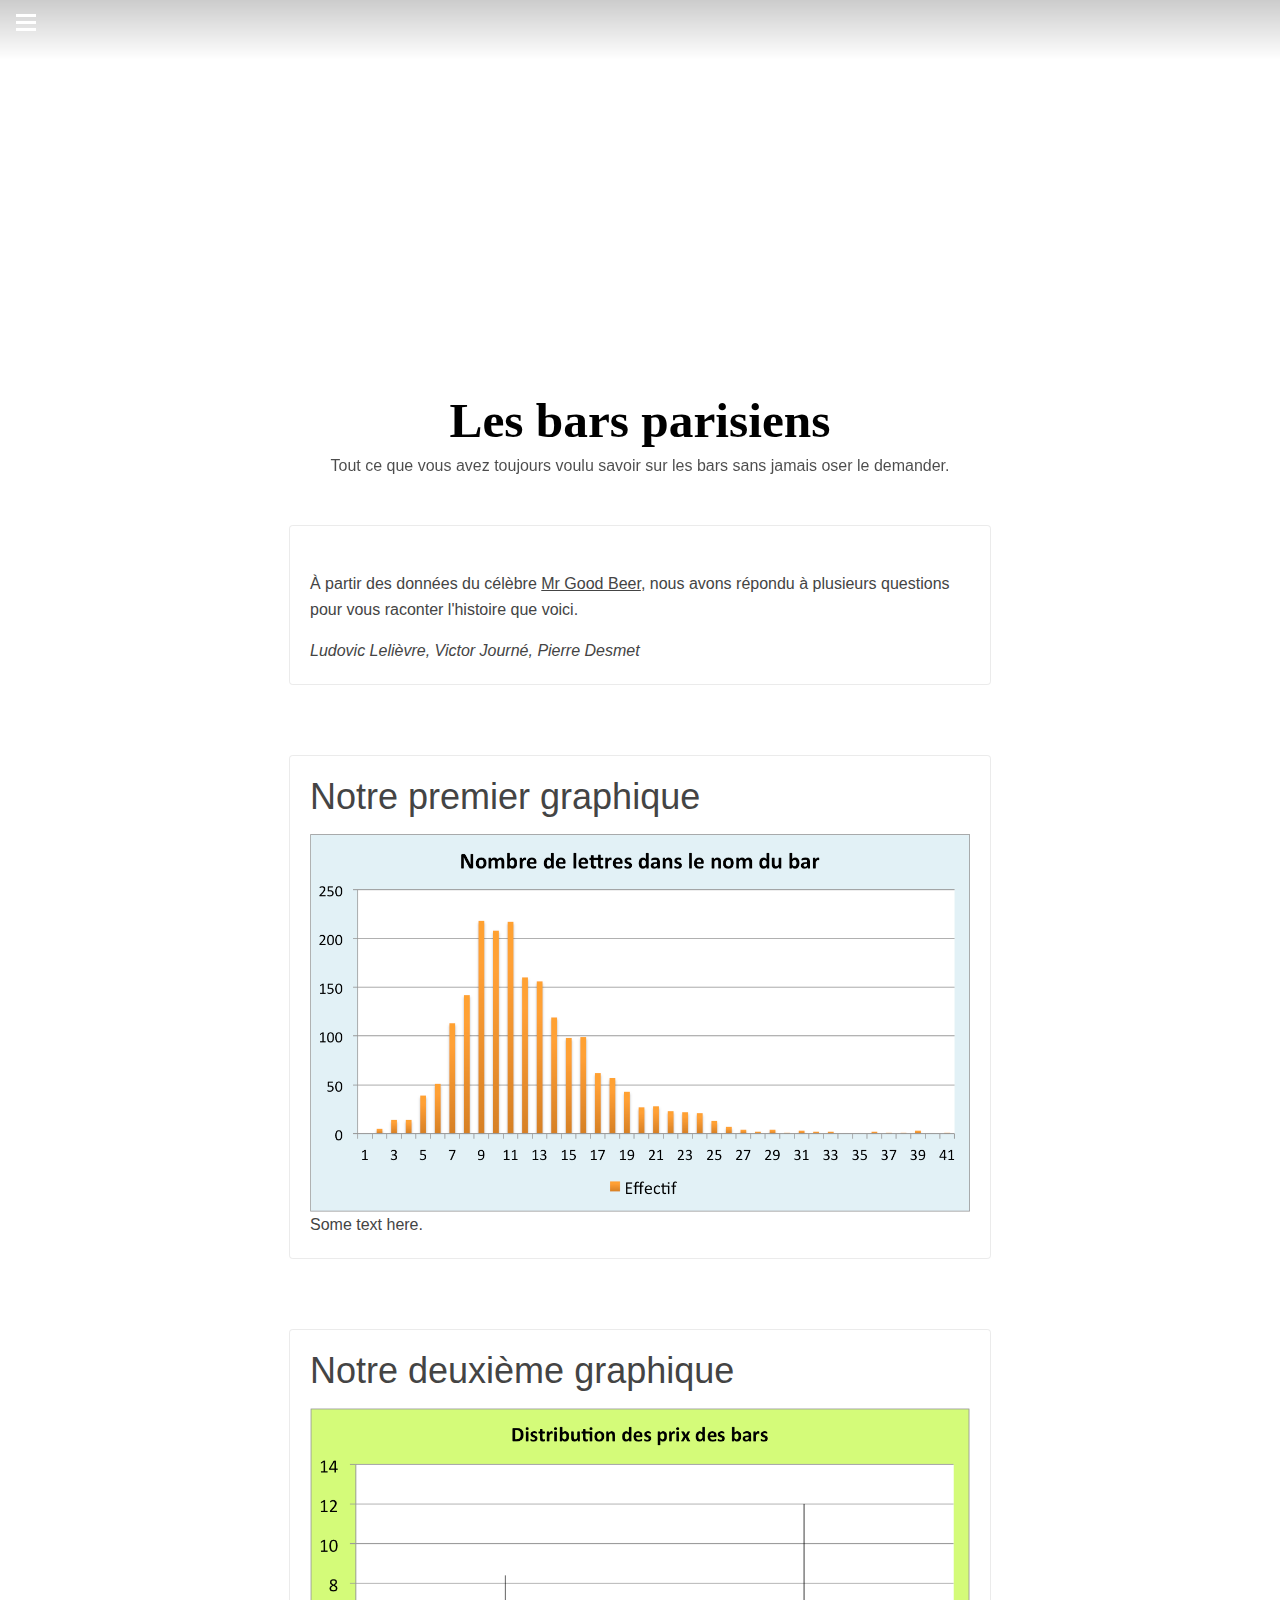
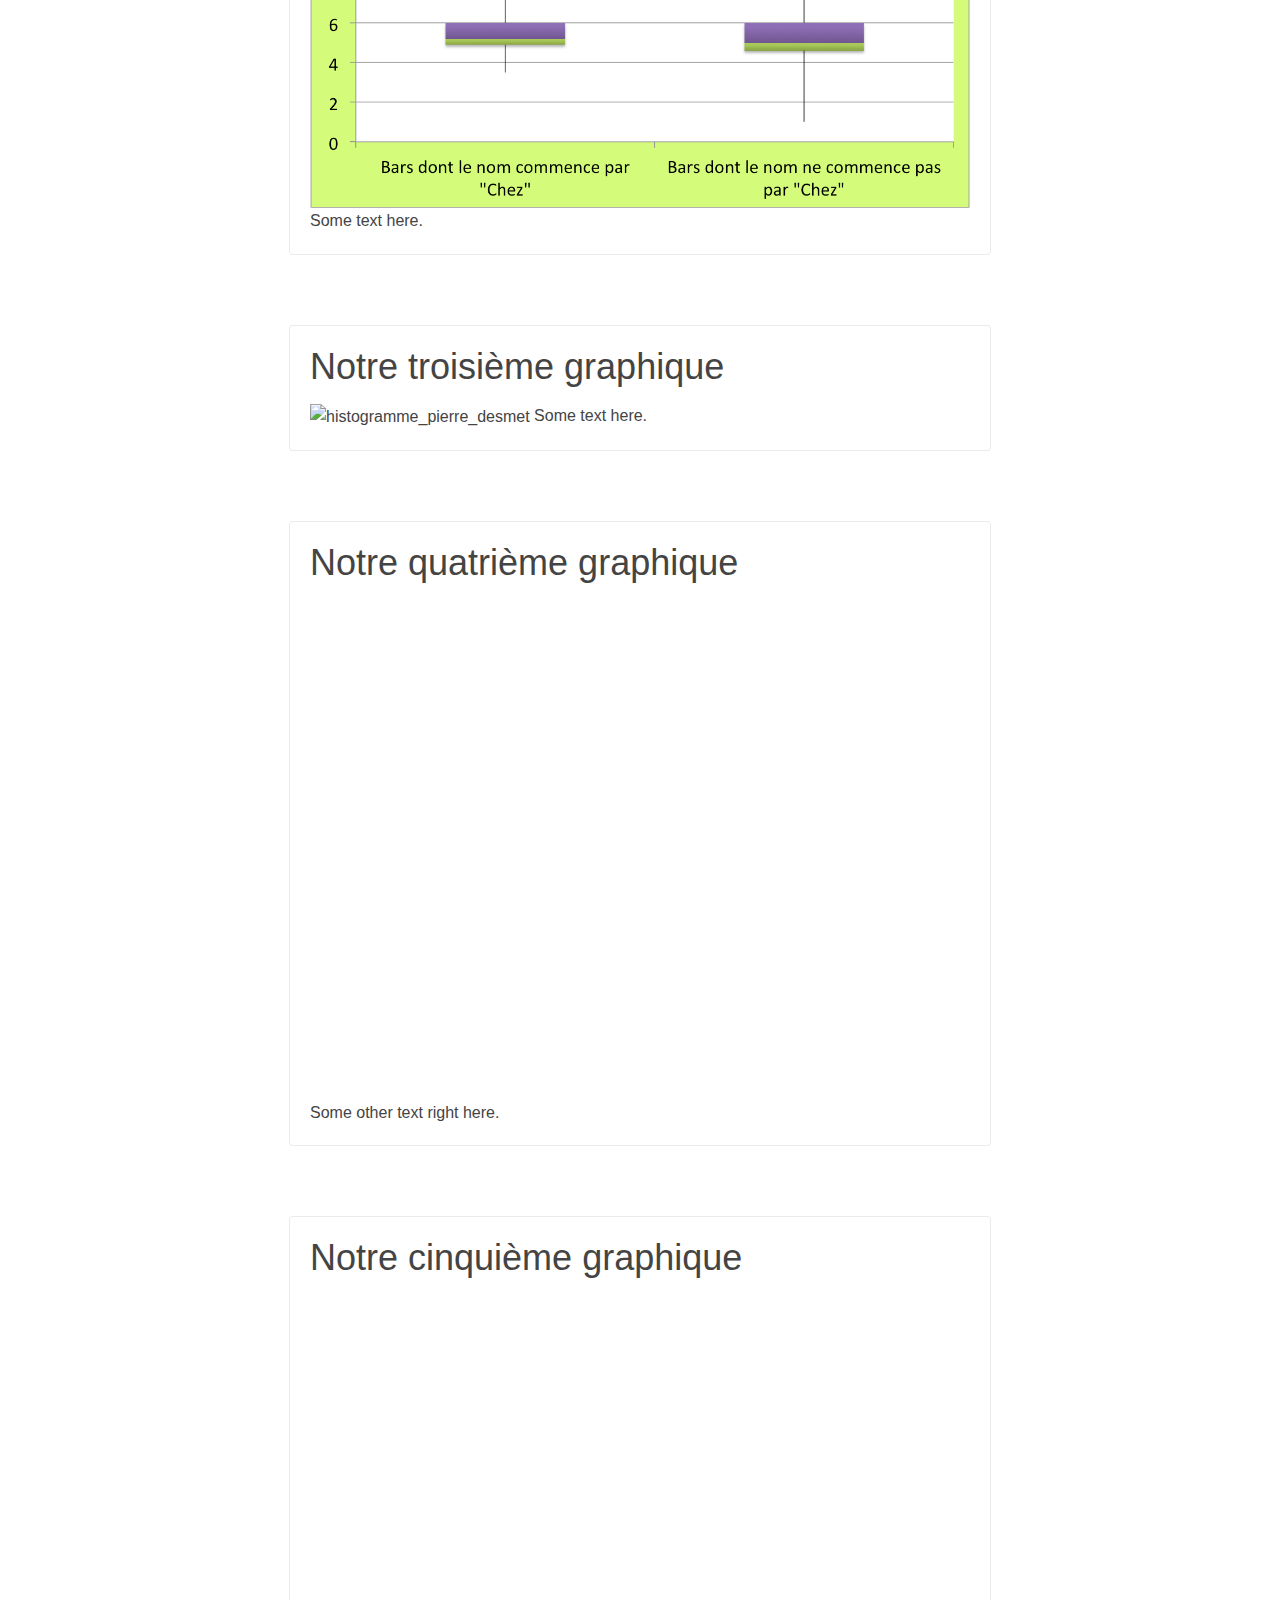
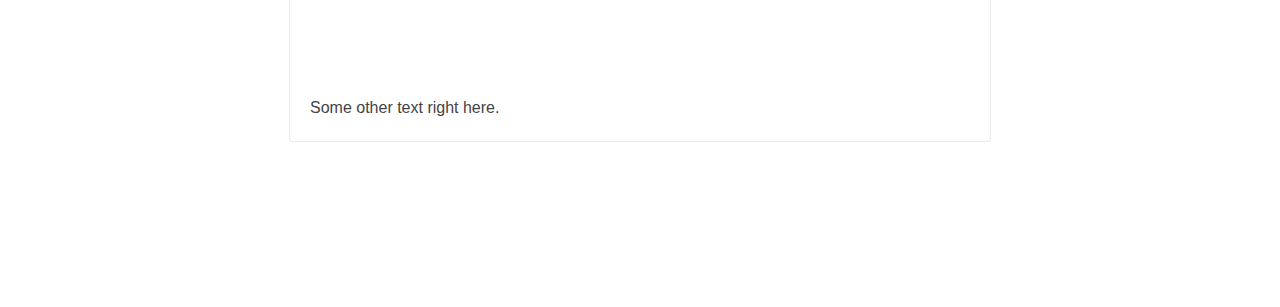
==== commit f372a64e: "ameliorations rudimentaires" ====
--- a/index.html
+++ b/index.html
@@ -15,6 +15,8 @@
         <link rel="apple-touch-icon-precomposed" href="http://img11.hostingpics.net/pics/999138ensae.png">
         <!--<link rel="alternate" type="application/rss+xml" href="http://tournageparis.tumblr.com/rss">-->
         <link rel="stylesheet" href="https://pierredesmet.github.io/main-min.css">
+        <link rel="stylesheet" href="https://unpkg.com/leaflet@1.0.3/dist/leaflet.css" />
+        <script src="https://unpkg.com/leaflet@1.0.3/dist/leaflet.js"></script>
 
         <!-- HTML5 Shiv -->
         <!--[if lt IE 9]>
@@ -47,6 +49,8 @@
             a {
                 color: #c27a25;
             }
+
+            #mapid { height: 180px; } <!-- Leaflet-->
 
             #pagination a,
             .exposed-nav-wrapper li a {
@@ -335,7 +339,6 @@
 
                     <div class="header-image-wrapper ">
                         <a href="/" class="header-image parallax cover  loaded" data-bg-image="http://leossf.com/wp-content/uploads/2015/11/leos-oyster-bar-home-slide-03.jpg"></a>
-                        
                         <div class="loader-bg"></div>
                     </div>
 
@@ -591,7 +594,7 @@
                                             <h2 class="title"><a href="">Notre quatrième graphique</a></h2>
                                             <div class="body-text">
                                               <!--<img src = "boxplot.png"/>-->
-                                              <iframe width="700" height="500" frameborder="0" scrolling="no" src="https://plot.ly/~Chienard/6.embed"></iframe>
+                                              <iframe width="700" height="500" frameborder="0" scrolling="no" src="https://plot.ly/~Chienard/14.embed"></iframe>
 
                                               Some other text right here.
                                                 </div>
@@ -642,7 +645,70 @@
 
 
 
-
+                            <article class="text not-page post-113991096584 " data-post-id="post_113991096584">
+                                <div class="post-wrapper clearfix">
+                                    <section class="post">
+                                        <div class="post-content">
+                                            <h2 class="title"><a href="">Notre cinquième graphique</a></h2>
+                                            <div class="body-text">
+                                              <!--<img src = "boxplot.png"/>-->
+                                              <div id="mapid" style="width: 600px; height: 400px;"></div>
+                                              <script>
+                                              	var mymap = L.map('mapid').setView([51.505, -0.09], 13);
+                                              	L.tileLayer('https://api.tiles.mapbox.com/v4/{id}/{z}/{x}/{y}.png?access_token=pk.eyJ1IjoibWFwYm94IiwiYSI6ImNpejY4NXVycTA2emYycXBndHRqcmZ3N3gifQ.rJcFIG214AriISLbB6B5aw', {
+                                              		maxZoom: 18,
+                                              		attribution: 'Map data &copy; <a href="http://openstreetmap.org">OpenStreetMap</a> contributors, ' +
+                                              			'<a href="http://creativecommons.org/licenses/by-sa/2.0/">CC-BY-SA</a>, ' +
+                                              			'Imagery © <a href="http://mapbox.com">Mapbox</a>',
+                                              		id: 'mapbox.streets'
+                                              	}).addTo(mymap);
+                                              </script>
+
+
+                                              Some other text right here.
+                                                </div>
+                                        </div>
+                                        <section class="inline-meta post-extra"></section>
+                                    </section>
+
+
+                                    <section class="panel">
+                                        <footer class="post-footer">
+                                            <section class="inline-meta date-notes">
+                                                <div class="date-note-wrapper">
+
+                                                        <a href="/" class="meta-item post-notes">1 note</a>
+
+                                                    <a href="/" title="1 year ago" class="meta-item post-date">Mar 17th, 2015</a>
+                                                </div>
+                                            </section>
+
+                                            <section class="post-controls">
+                                                <div class="controls-wrapper">
+                                                    <div class="control share-control">
+                                                        <nav class="pop">
+                                                            <a href="#" class="share selector icon-export"></a>
+                                                            <div class="pop-menu share-menu south" id="share_113991096584">
+                                                                <ul>
+                                                                    <li class="open-in-app"><a href="#" class="share-item open-in-app" data-post="113991096584">Open in app</a></li>
+                                                                    <!-- TODO <li><a href="http://facebook.com/sharer.php?u=http%3A%2F%2Ftournageparis.tumblr.com%2Fpost%2F113991096584%2Fon-ne-tourne-pas-que-dans-les-quartiers-chics-%C3%A0&amp;t=On%20ne%20tourne%20pas%20que%20dans%20les%20quartiers%20chics%20%26agrave%3B%20Paris%20%21" class="share-item facebook" target="_blank">Facebook</a></li>-->
+                                                                    <li><a href="https://twitter.com/intent/tweet?text=On%20ne%20tourne%20pas%20que%20dans%20les%20quartiers%20chics%20%C3%A0%20Paris%20%21%20-%20Le%20top%203%20des%20arrondissements%20o%C3%B9%20le%20plus%20de...%20https%3A%2F%2Ftmblr.co%2FZSA92l1gAPXa8" class="share-item twitter" target="_blank">Tweet</a></li>
+
+
+                                                                    <li><a href="mailto:?subject=A%20post%20from%20Les%20tournages%20%26agrave%3B%20Paris&amp;body=On%20ne%20tourne%20pas%20que%20dans%20les%20quartiers%20chics%20%C3%A0%20Paris%20%21%20-%20Le%20top%203%20des%20arrondissements%20o%C3%B9%20le%20plus%20de%20sc%C3%A8nes%20ont%20%C3%A9t%C3%A9%20tourn%C3%A9es%20est%20relativement%20surprenant%2C...%20http%3A%2F%2Ftournageparis.tumblr.com%2Fpost%2F113991096584%2Fon-ne-tourne-pas-que-dans-les-quartiers-chics-%C3%A0" class="share-item mail">Mail</a></li>
+                                                                    <li><a href="http://tournageparis.tumblr.com/post/113991096584/on-ne-tourne-pas-que-dans-les-quartiers-chics-à" class="share-item permalink">Permalink <i class="icon-arrow_carrot_right"></i></a></li>
+                                                                </ul>
+                                                            </div>
+                                                        </nav>
+                                                    </div>
+                                                    <div class="control reblog-control"><a href="https://www.tumblr.com/reblog/113991096584/z4M6NkEl" class="reblog_button" style="display: block;width:21px;height:21px;"><svg width="100%" height="100%" viewBox="0 0 21 21" xmlns="http://www.w3.org/2000/svg" xmlns:xlink="http://www.w3.org/1999/xlink" fill="#000"><path d="M5.01092527,5.99908429 L16.0088498,5.99908429 L16.136,9.508 L20.836,4.752 L16.136,0.083 L16.1360004,3.01110845 L2.09985349,3.01110845 C1.50585349,3.01110845 0.979248041,3.44726568 0.979248041,4.45007306 L0.979248041,10.9999998 L3.98376463,8.30993634 L3.98376463,6.89801007 C3.98376463,6.20867902 4.71892527,5.99908429 5.01092527,5.99908429 Z"></path><path d="M17.1420002,13.2800293 C17.1420002,13.5720293 17.022957,14.0490723 16.730957,14.0490723 L4.92919922,14.0490723 L4.92919922,11 L0.5,15.806 L4.92919922,20.5103758 L5.00469971,16.9990234 L18.9700928,16.9990234 C19.5640928,16.9990234 19.9453125,16.4010001 19.9453125,15.8060001 L19.9453125,9.5324707 L17.142,12.203"></path></svg></a></div>
+                                                    <div class="control like-control"><div class="like_button" data-post-id="113991096584" data-blog-name="tournageparis" id="like_button_113991096584"><iframe id="like_iframe_113991096584" src="http://assets.tumblr.com/assets/html/like_iframe.html?_v=399aee1ea58b6007c2190a8138f100e5#name=tournageparis&amp;post_id=113991096584&amp;color=black&amp;rk=z4M6NkEl" scrolling="no" width="20" height="20" frameborder="0" class="like_toggle" allowtransparency="true" name="like_iframe_113991096584" style="width: 100%; height: 20px;"></iframe></div></div>
+                                                </div>
+                                            </section>
+                                        </footer>
+                                    </section>
+                              </div>
+                            </article>
 
 
                 </div>
